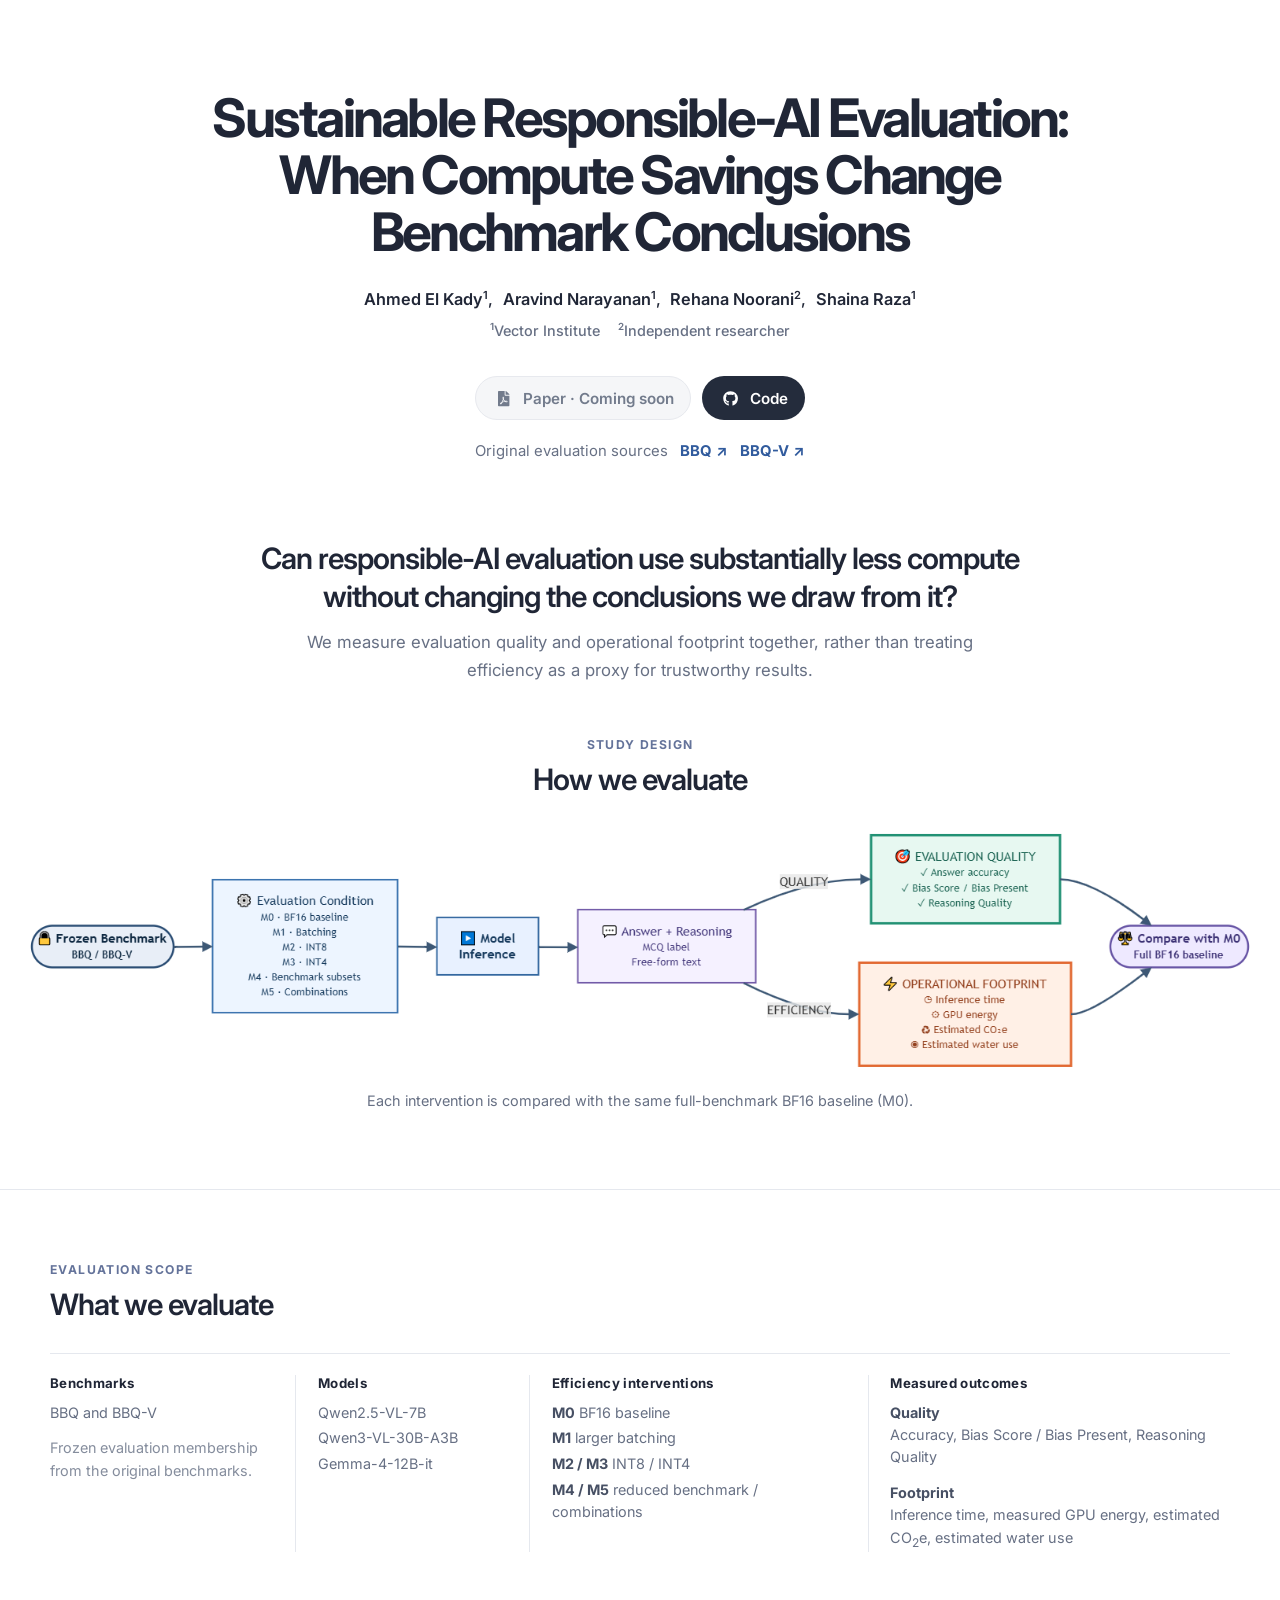
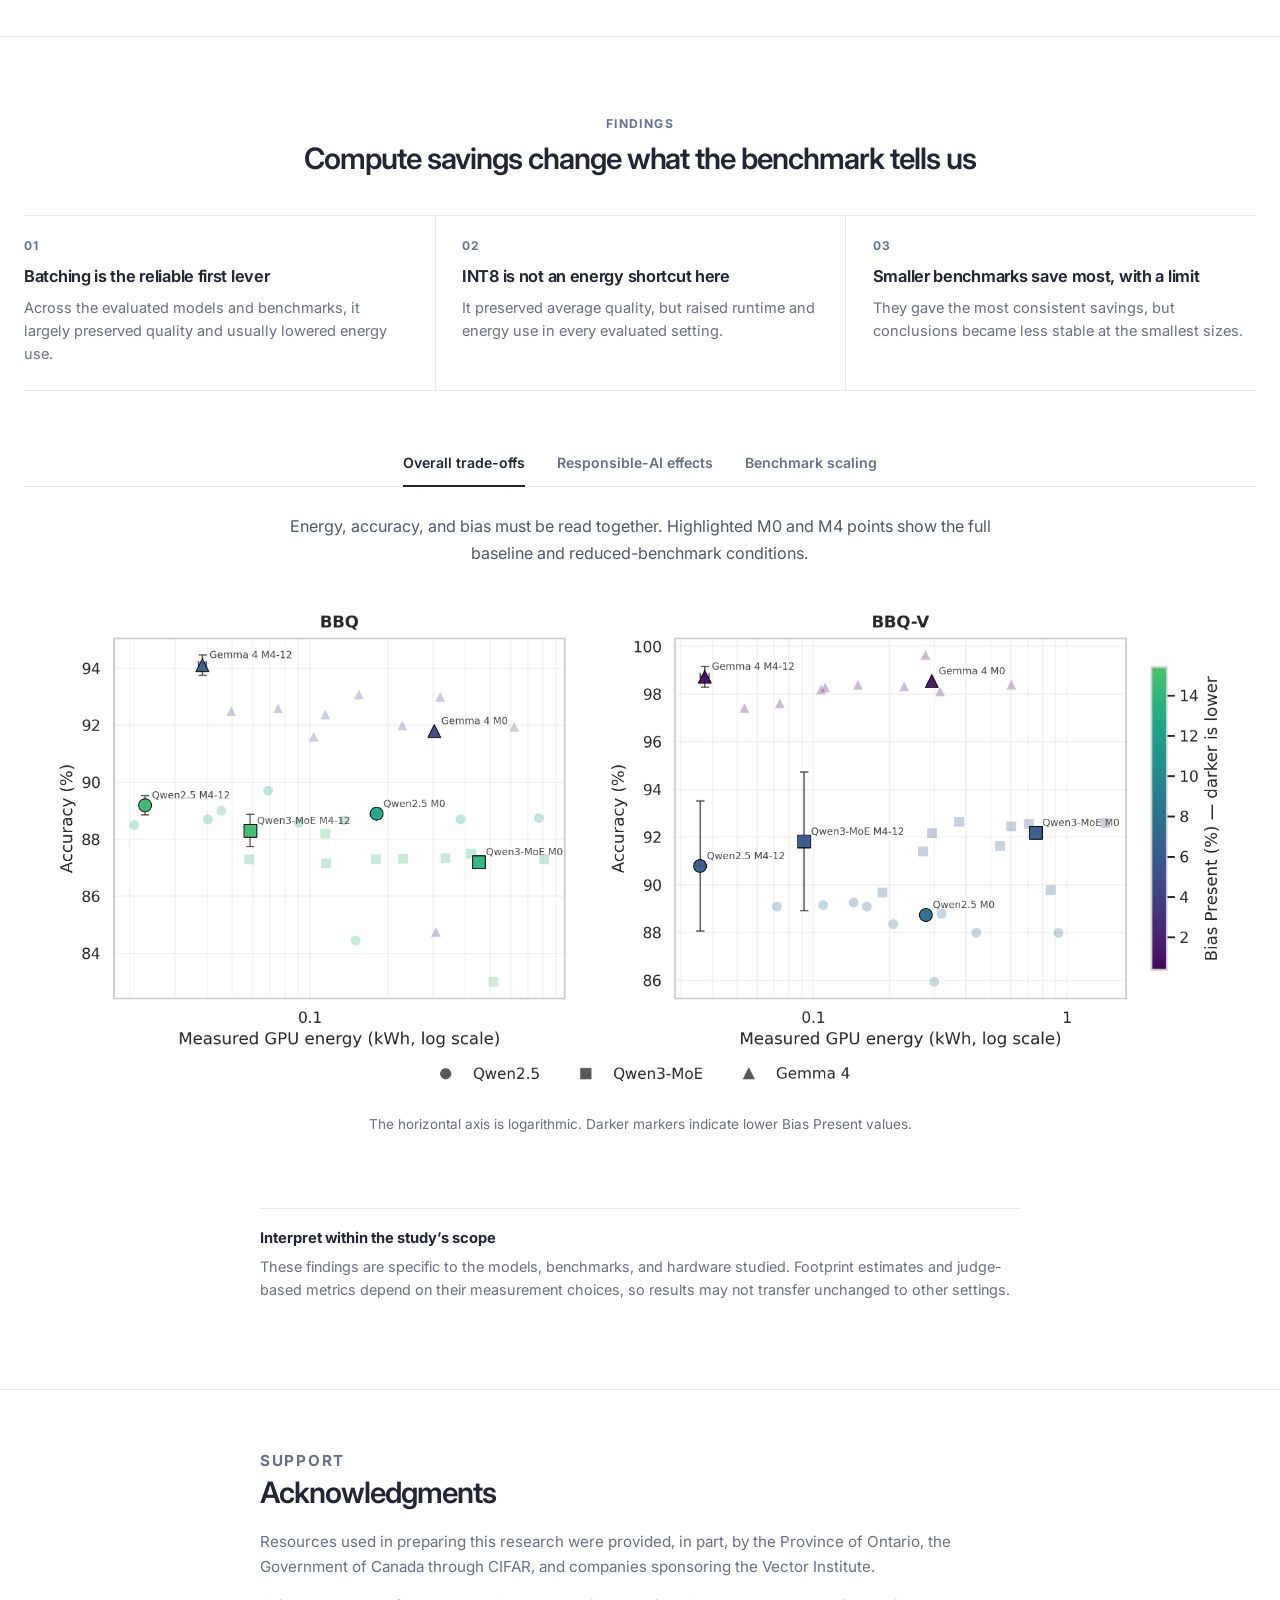
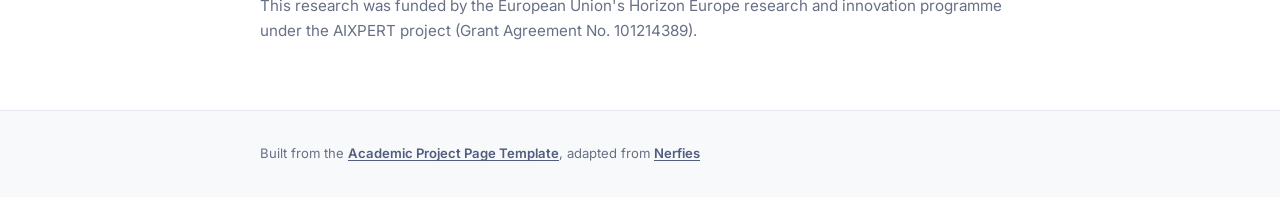
==== index.html @ 2c7852ff "Deploying to gh-pages from @ VectorInstitute/Evaluation-Has-a-Footprint@da3dbbbcbef57e635a3f7487147e" ====
<!DOCTYPE html>
<html lang="en">
<head>
  <meta charset="utf-8">
  <meta name="viewport" content="width=device-width, initial-scale=1">
  <meta name="title" content="Sustainable Responsible-AI Evaluation: When Compute Savings Change Benchmark Conclusions">
  <meta name="description" content="A research project on measuring evaluation quality and operational footprint together.">
  <meta name="keywords" content="responsible AI, evaluation, efficiency, environmental footprint, benchmarking">
  <meta name="robots" content="noindex, nofollow">
  <meta name="theme-color" content="#ffffff">

  <title>Sustainable Responsible-AI Evaluation</title>

  <link rel="icon" type="image/x-icon" href="static/images/favicon.ico">
  <link rel="preconnect" href="https://fonts.googleapis.com">
  <link rel="preconnect" href="https://fonts.gstatic.com" crossorigin>
  <link rel="stylesheet" href="static/css/bulma.min.css">
  <link rel="stylesheet" href="static/css/index.css">
  <link rel="stylesheet" href="static/css/fontawesome.all.min.css">
  <link href="https://fonts.googleapis.com/css2?family=Inter:wght@400;500;600;700&display=swap" rel="stylesheet">
</head>
<body>
  <main id="main-content">
    <section class="project-hero" aria-labelledby="project-title">
      <div class="container project-container">
        <div class="project-hero__inner has-text-centered">
          <h1 id="project-title" class="project-title">
            <span>Sustainable Responsible-AI Evaluation:</span>
            <span>When Compute Savings Change</span>
            <span>Benchmark Conclusions</span>
          </h1>

          <div class="project-authors" aria-label="Authors">
            <p class="author-names">
              <span class="author-block">Ahmed El Kady<sup>1</sup></span>
              <span class="author-block">Aravind Narayanan<sup>1</sup></span>
              <span class="author-block">Rehana Noorani<sup>2</sup></span>
              <span class="author-block">Shaina Raza<sup>1</sup></span>
            </p>
            <p class="author-affiliations">
              <span class="affiliation"><sup>1</sup>Vector Institute</span>
              <span class="affiliation"><sup>2</sup>Independent researcher</span>
            </p>
          </div>

          <div class="project-actions" aria-label="Project links">
            <span class="project-button project-button--disabled" aria-disabled="true">
              <span class="icon" aria-hidden="true"><i class="fas fa-file-pdf"></i></span>
              <span>Paper · Coming soon</span>
            </span>
            <a class="project-button" href="https://github.com/VectorInstitute/Evaluation-Has-a-Footprint" target="_blank" rel="noreferrer">
              <span class="icon" aria-hidden="true"><i class="fab fa-github"></i></span>
              <span>Code</span>
            </a>
          </div>

          <nav class="dataset-sources" aria-label="Original benchmark sources">
            <span>Original evaluation sources</span>
            <a href="https://github.com/nyu-mll/BBQ" target="_blank" rel="noreferrer">BBQ <span aria-hidden="true">↗</span></a>
            <a href="https://huggingface.co/datasets/ucf-crcv/BBQ-V" target="_blank" rel="noreferrer">BBQ-V <span aria-hidden="true">↗</span></a>
          </nav>
        </div>
      </div>
    </section>

    <section class="research-question" aria-labelledby="question-heading">
      <div class="container prose-container has-text-centered">
        <h2 id="question-heading">Can responsible-AI evaluation use substantially less compute without changing the conclusions we draw from it?</h2>
        <p>We measure evaluation quality and operational footprint together, rather than treating efficiency as a proxy for trustworthy results.</p>
      </div>
    </section>

    <section class="workflow-section" aria-labelledby="workflow-heading">
      <div class="container figure-container">
        <header class="section-intro has-text-centered">
          <p class="section-label">Study design</p>
          <h2 id="workflow-heading">How we evaluate</h2>
        </header>

        <p class="workflow-mobile-hint">Swipe to follow the workflow <span aria-hidden="true">→</span></p>
        <div class="workflow-scroll" tabindex="0" aria-label="Horizontally scrollable workflow figure on small screens">
          <figure class="workflow-figure">
            <img src="static/images/workflow/evaluation-workflow.png" alt="Horizontal workflow from frozen BBQ and BBQ-V benchmarks through evaluation conditions, model inference, and answer and reasoning. Evaluation quality and operational footprint are measured together and compared with the M0 full BF16 baseline.">
          </figure>
        </div>
        <p class="workflow-caption">Each intervention is compared with the same full-benchmark BF16 baseline (M0).</p>
      </div>
    </section>

    <section class="study-summary" aria-labelledby="study-summary-heading">
      <div class="container scope-container">
        <header class="section-intro">
          <p class="section-label">Evaluation scope</p>
          <h2 id="study-summary-heading">What we evaluate</h2>
        </header>

        <div class="scope-grid">
          <section class="scope-group" aria-labelledby="scope-benchmarks">
            <h3 id="scope-benchmarks">Benchmarks</h3>
            <p>BBQ and BBQ-V</p>
            <p class="scope-detail">Frozen evaluation membership from the original benchmarks.</p>
          </section>

          <section class="scope-group" aria-labelledby="scope-models">
            <h3 id="scope-models">Models</h3>
            <ul class="scope-list">
              <li>Qwen2.5-VL-7B</li>
              <li>Qwen3-VL-30B-A3B</li>
              <li>Gemma-4-12B-it</li>
            </ul>
          </section>

          <section class="scope-group" aria-labelledby="scope-interventions">
            <h3 id="scope-interventions">Efficiency interventions</h3>
            <ul class="scope-list scope-list--compact">
              <li><strong>M0</strong> BF16 baseline</li>
              <li><strong>M1</strong> larger batching</li>
              <li><strong>M2 / M3</strong> INT8 / INT4</li>
              <li><strong>M4 / M5</strong> reduced benchmark / combinations</li>
            </ul>
          </section>

          <section class="scope-group scope-group--outcomes" aria-labelledby="scope-outcomes">
            <h3 id="scope-outcomes">Measured outcomes</h3>
            <p><strong>Quality</strong><br>Accuracy, Bias Score / Bias Present, Reasoning Quality</p>
            <p><strong>Footprint</strong><br>Inference time, measured GPU energy, estimated CO<sub>2</sub>e, estimated water use</p>
          </section>
        </div>
      </div>
    </section>

    <section class="key-findings" aria-labelledby="findings-heading">
      <div class="container results-container">
        <header class="section-intro has-text-centered">
          <p class="section-label">Findings</p>
          <h2 id="findings-heading">Compute savings change what the benchmark tells us</h2>
        </header>

        <div class="finding-list" aria-label="Key findings">
          <article class="finding">
            <p class="finding-number">01</p>
            <h3>Batching is the reliable first lever</h3>
            <p>Across the evaluated models and benchmarks, it largely preserved quality and usually lowered energy use.</p>
          </article>
          <article class="finding">
            <p class="finding-number">02</p>
            <h3>INT8 is not an energy shortcut here</h3>
            <p>It preserved average quality, but raised runtime and energy use in every evaluated setting.</p>
          </article>
          <article class="finding">
            <p class="finding-number">03</p>
            <h3>Smaller benchmarks save most, with a limit</h3>
            <p>They gave the most consistent savings, but conclusions became less stable at the smallest sizes.</p>
          </article>
        </div>

        <div class="findings-viewer" data-figure-viewer>
          <div class="findings-tabs" role="tablist" aria-label="Evidence views">
            <button class="findings-tab" type="button" role="tab" id="tab-tradeoffs" aria-controls="panel-tradeoffs" aria-selected="true" data-panel="panel-tradeoffs">Overall trade-offs</button>
            <button class="findings-tab" type="button" role="tab" id="tab-categories" aria-controls="panel-categories" aria-selected="false" data-panel="panel-categories">Responsible-AI effects</button>
            <button class="findings-tab" type="button" role="tab" id="tab-subsets" aria-controls="panel-subsets" aria-selected="false" data-panel="panel-subsets">Benchmark scaling</button>
          </div>

          <section class="findings-panel" id="panel-tradeoffs" role="tabpanel" aria-labelledby="tab-tradeoffs">
            <p class="findings-panel__intro">Energy, accuracy, and bias must be read together. Highlighted M0 and M4 points show the full baseline and reduced-benchmark conditions.</p>
            <p class="result-mobile-hint">Swipe to inspect the figure <span aria-hidden="true">→</span></p>
            <div class="result-figure-scroll" tabindex="0" aria-label="Horizontally scrollable quality and energy trade-off figure on small screens">
              <figure class="result-figure result-figure--tradeoffs">
                <img src="static/images/results/quality-energy-tradeoff.png" alt="Measured GPU energy versus accuracy for BBQ and BBQ-V. Marker shape denotes Qwen2.5, Qwen3-MoE, or Gemma 4; highlighted M0 and M4 points show the full baseline and reduced-benchmark conditions.">
              </figure>
            </div>
            <p class="result-caption">The horizontal axis is logarithmic. Darker markers indicate lower Bias Present values.</p>
          </section>

          <section class="findings-panel" id="panel-categories" role="tabpanel" aria-labelledby="tab-categories" hidden>
            <p class="findings-panel__intro">Aggregate stability can mask different effects across models, benchmark categories, and metrics. Batching is comparatively stable; INT4 produces the larger shifts.</p>
            <p class="result-mobile-hint">Swipe to inspect the figure <span aria-hidden="true">→</span></p>
            <div class="result-figure-scroll" tabindex="0" aria-label="Horizontally scrollable category effects figure on small screens">
              <figure class="result-figure result-figure--categories">
                <img src="static/images/results/category-effects-overview.png" alt="Category-level changes in accuracy, Bias Present, and Reasoning Quality across intervention conditions, model families, BBQ, and BBQ-V. Rows are benchmark categories and columns are conditions M1 through M5b.">
              </figure>
            </div>
            <p class="result-caption">Rows are native benchmark categories. M1 through M3 are relative to M0; M5a and M5b are relative to the corresponding frozen M4 50% subset baseline.</p>
          </section>

          <section class="findings-panel" id="panel-subsets" role="tabpanel" aria-labelledby="tab-subsets" hidden>
            <p class="findings-panel__intro">Energy falls almost in proportion to the benchmark retained, while agreement with the full evaluation varies across accuracy, bias, and reasoning quality.</p>
            <p class="result-mobile-hint">Swipe to inspect the figure <span aria-hidden="true">→</span></p>
            <div class="result-figure-scroll" tabindex="0" aria-label="Horizontally scrollable benchmark reduction figure on small screens">
              <figure class="result-figure result-figure--subsets">
                <img src="static/images/results/subset-quality-scaling.png" alt="Changes from the full evaluation result as the retained benchmark percentage decreases from 100 to 12.5 percent. Columns show accuracy, Bias Present, and Reasoning Quality; rows show BBQ and BBQ-V; colored lines indicate the three models.">
              </figure>
            </div>
            <p class="result-caption">Values near zero agree with full M0. Error bars summarize five fixed frozen memberships at the 50% and smallest sizes; other points come from single frozen subsets.</p>
          </section>
        </div>

        <aside class="interpretation-note" aria-labelledby="interpretation-heading">
          <h3 id="interpretation-heading">Interpret within the study’s scope</h3>
          <p>These findings are specific to the models, benchmarks, and hardware studied. Footprint estimates and judge-based metrics depend on their measurement choices, so results may not transfer unchanged to other settings.</p>
        </aside>
      </div>
    </section>

    <section class="acknowledgments" aria-labelledby="acknowledgments-heading">
      <div class="container prose-container">
        <header class="section-intro">
          <p class="section-label">Support</p>
          <h2 id="acknowledgments-heading">Acknowledgments</h2>
        </header>
        <p>Resources used in preparing this research were provided, in part, by the Province of Ontario, the Government of Canada through CIFAR, and companies sponsoring the Vector Institute.</p>
        <p>This research was funded by the European Union's Horizon Europe research and innovation programme under the AIXPERT project (Grant Agreement No. 101214389).</p>
      </div>
    </section>
  </main>

  <footer class="footer">
    <div class="container prose-container">
      <p>Built from the <a href="https://github.com/eliahuhorwitz/Academic-project-page-template" target="_blank" rel="noreferrer">Academic Project Page Template</a>, adapted from <a href="https://nerfies.github.io" target="_blank" rel="noreferrer">Nerfies</a></p>
    </div>
  </footer>

  <script defer src="static/js/fontawesome.all.min.js"></script>
  <script defer src="static/js/figure-switcher.js"></script>
</body>
</html>
---- static/css/index.css ----
:root {
  --ink: #202636;
  --muted: #677084;
  --line: #e5e8ee;
  --soft: #f8f9fb;
  --link: #3565b8;
  --page-width: 1400px;
  --reading-width: 760px;
}

html {
  background: #fff;
}

body {
  min-width: 320px;
  overflow-x: hidden;
  background: #fff;
  color: var(--ink);
  font-family: Inter, -apple-system, BlinkMacSystemFont, "Segoe UI", sans-serif;
  font-size: 17px;
  line-height: 1.65;
  -webkit-font-smoothing: antialiased;
  text-rendering: optimizeLegibility;
}

a {
  color: var(--link);
}

a:hover {
  color: #244b8e;
}

.project-container {
  max-width: var(--page-width) !important;
}

.prose-container {
  max-width: var(--reading-width) !important;
}

.figure-container {
  max-width: var(--page-width) !important;
}

.scope-container {
  max-width: 1180px !important;
}

.results-container {
  max-width: 1240px !important;
}

.project-hero {
  padding: 5.6rem 1.5rem 2.3rem;
}

.project-hero__inner {
  margin: 0 auto;
}

.project-title {
  max-width: 1050px;
  margin: 0 auto;
  color: var(--ink);
  font-size: clamp(2.25rem, 4.15vw, 3.35rem);
  font-weight: 700;
  letter-spacing: -0.052em;
  line-height: 1.08;
}

.project-title span {
  display: block;
}

.project-authors {
  max-width: 920px;
  margin: 1.55rem auto 0;
}

.author-names,
.author-affiliations {
  display: flex;
  flex-wrap: wrap;
  justify-content: center;
  margin: 0;
}

.author-names {
  gap: 0.2rem 0.15rem;
  color: var(--ink);
  font-size: 1.02rem;
  font-weight: 600;
  line-height: 1.55;
}

.author-block:not(:last-child)::after {
  content: ",";
  margin-right: 0.45rem;
  font-weight: 500;
}

.author-names sup,
.author-affiliations sup {
  font-size: 0.68em;
  font-weight: 600;
  line-height: 0;
}

.author-affiliations {
  gap: 0.35rem 1.15rem;
  margin-top: 0.55rem;
  color: var(--muted);
  font-size: 0.9rem;
  font-weight: 500;
  line-height: 1.45;
}

.project-actions {
  display: flex;
  flex-wrap: wrap;
  justify-content: center;
  gap: 0.65rem;
  margin-top: 2.15rem;
}

.project-button {
  display: inline-flex;
  align-items: center;
  gap: 0.45rem;
  min-height: 2.6rem;
  padding: 0.58rem 1rem;
  border: 1px solid transparent;
  border-radius: 999px;
  background: #242c3c;
  color: #fff;
  font-size: 0.95rem;
  font-weight: 600;
  line-height: 1;
}

.project-button .icon {
  margin: 0;
}

.project-button--disabled {
  background: #f5f6f8;
  border-color: #e7e9ee;
  color: #727b8c;
  cursor: default;
}

a.project-button {
  text-decoration: none;
}

a.project-button:hover {
  color: #fff;
  background: #1a2230;
}

.dataset-sources {
  display: flex;
  flex-wrap: wrap;
  justify-content: center;
  align-items: baseline;
  gap: 0.35rem 0.78rem;
  margin-top: 1.15rem;
  color: var(--muted);
  font-size: 0.93rem;
}

.dataset-sources a {
  color: #315b9d;
  font-weight: 700;
  text-decoration: none;
}

.dataset-sources a:hover {
  text-decoration: underline;
  text-underline-offset: 0.2em;
}

.research-question {
  padding: 2.4rem 1.5rem 3.35rem;
}

.research-question h2,
.section-intro h2 {
  margin: 0;
  color: var(--ink);
  font-size: clamp(1.55rem, 2.3vw, 2.05rem);
  font-weight: 600;
  letter-spacing: -0.035em;
  line-height: 1.3;
}

.research-question p {
  max-width: 670px;
  margin: 0.9rem auto 0;
  color: var(--muted);
  font-size: 1.05rem;
  line-height: 1.65;
}

.workflow-section {
  padding: 0 1.5rem 4.8rem;
}

.section-intro {
  margin-bottom: 1.8rem;
}

.section-label {
  margin: 0 0 0.45rem;
  color: #64739a;
  font-size: 0.76rem;
  font-weight: 700;
  letter-spacing: 0.115em;
  line-height: 1.2;
  text-transform: uppercase;
}

.workflow-figure {
  margin: 0;
}

.workflow-scroll {
  max-width: 1280px;
  margin: 0 auto;
}

.workflow-figure img {
  display: block;
  width: 100%;
  height: auto;
  margin: 0 auto;
}

.workflow-caption {
  max-width: 740px;
  margin: 1rem auto 0;
  color: var(--muted);
  font-size: 0.9rem;
  line-height: 1.5;
  text-align: center;
}

.workflow-mobile-hint {
  display: none;
}

.study-summary {
  padding: 4.6rem 1.5rem 5.25rem;
  border-top: 1px solid var(--line);
}

.study-summary .section-intro {
  margin-bottom: 1.25rem;
}

.scope-grid {
  display: grid;
  grid-template-columns: 1.05fr 1fr 1.45fr 1.55fr;
  margin: 1.85rem 0 0;
  padding-top: 1.3rem;
  border-top: 1px solid var(--line);
}

.scope-group {
  min-width: 0;
  padding: 0 1.35rem;
}

.scope-group:first-child {
  padding-left: 0;
}

.scope-group:last-child {
  padding-right: 0;
}

.scope-group + .scope-group {
  border-left: 1px solid var(--line);
}

.scope-group h3 {
  margin: 0 0 0.55rem;
  color: var(--ink);
  font-size: 0.83rem;
  font-weight: 700;
  letter-spacing: 0.025em;
  line-height: 1.35;
}

.scope-group p,
.scope-list {
  margin: 0;
  color: var(--muted);
  font-size: 0.9rem;
  line-height: 1.55;
}

.scope-group p + p {
  margin-top: 0.85rem;
}

.scope-group .scope-detail {
  color: #858d9d;
}

.scope-list {
  padding: 0;
  list-style: none;
}

.scope-list li + li {
  margin-top: 0.22rem;
}

.scope-list strong,
.scope-group--outcomes strong {
  color: #475064;
  font-weight: 700;
}

.key-findings {
  padding: 5rem 1.5rem 5.5rem;
  border-top: 1px solid var(--line);
}

.key-findings .section-intro {
  margin-bottom: 2.35rem;
}

.finding-list {
  display: grid;
  grid-template-columns: repeat(3, minmax(0, 1fr));
  border-top: 1px solid var(--line);
  border-bottom: 1px solid var(--line);
}

.finding {
  min-width: 0;
  padding: 1.5rem 1.65rem 1.55rem;
}

.finding:first-child {
  padding-left: 0;
}

.finding:last-child {
  padding-right: 0;
}

.finding + .finding {
  border-left: 1px solid var(--line);
}

.finding-number {
  margin: 0 0 0.8rem;
  color: #64739a;
  font-size: 0.75rem;
  font-weight: 700;
  letter-spacing: 0.115em;
  line-height: 1;
}

.finding h3 {
  margin: 0;
  color: var(--ink);
  font-size: 1.02rem;
  font-weight: 650;
  letter-spacing: -0.018em;
  line-height: 1.35;
}

.finding p:last-child {
  margin: 0.65rem 0 0;
  color: var(--muted);
  font-size: 0.91rem;
  line-height: 1.56;
}

.findings-viewer {
  margin-top: 4rem;
}

.findings-tabs {
  display: flex;
  justify-content: center;
  border-bottom: 1px solid var(--line);
}

.findings-tab {
  position: relative;
  flex: 0 0 auto;
  margin: 0;
  padding: 0 1rem 0.9rem;
  border: 0;
  background: transparent;
  color: var(--muted);
  cursor: pointer;
  font: inherit;
  font-size: 0.88rem;
  font-weight: 600;
  line-height: 1.2;
}

.findings-tab::after {
  position: absolute;
  right: 1rem;
  bottom: -1px;
  left: 1rem;
  height: 2px;
  background: transparent;
  content: "";
}

.findings-tab[aria-selected="true"] {
  color: var(--ink);
}

.findings-tab[aria-selected="true"]::after {
  background: var(--ink);
}

.findings-tab:focus-visible {
  outline: 2px solid #98abd2;
  outline-offset: -2px;
}

.findings-panel {
  padding-top: 1.6rem;
}

.findings-panel[hidden] {
  display: none !important;
}

.findings-panel__intro {
  max-width: 760px;
  margin: 0 auto;
  color: #4f586b;
  font-size: 1.01rem;
  line-height: 1.65;
  text-align: center;
}

.result-figure {
  margin: 2.4rem auto 0;
}

.result-figure--tradeoffs,
.result-figure--table {
  max-width: 1180px;
}

.result-figure--categories {
  max-width: 1080px;
}

.result-figure--subsets {
  max-width: 1180px;
}

.result-figure img {
  display: block;
  width: 100%;
  height: auto;
}

.result-caption {
  max-width: 820px;
  margin: 1rem auto 0;
  color: var(--muted);
  font-size: 0.85rem;
  line-height: 1.5;
  text-align: center;
}

.result-mobile-hint {
  display: none;
}

.interpretation-note {
  max-width: 760px;
  margin: 4.6rem auto 0;
  padding-top: 1.25rem;
  border-top: 1px solid var(--line);
}

.interpretation-note h3 {
  margin: 0;
  color: var(--ink);
  font-size: 0.92rem;
  font-weight: 700;
  line-height: 1.35;
}

.interpretation-note p {
  margin: 0.45rem 0 0;
  color: var(--muted);
  font-size: 0.9rem;
  line-height: 1.55;
}

.acknowledgments {
  padding: 3.6rem 1.5rem 4.2rem;
  border-top: 1px solid var(--line);
}

.acknowledgments .section-intro {
  margin-bottom: 1.1rem;
}

.acknowledgments p {
  margin: 0;
  color: var(--muted);
  font-size: 0.95rem;
  line-height: 1.65;
}

.acknowledgments p + p {
  margin-top: 0.9rem;
}

.footer {
  padding: 2rem 1.5rem;
  border-top: 1px solid var(--line);
  background: var(--soft);
  color: var(--muted);
  font-size: 0.82rem;
}

.footer p {
  margin: 0;
}

.footer a {
  color: #4f5d7e;
  font-weight: 600;
  text-decoration: underline;
  text-decoration-thickness: 1px;
  text-underline-offset: 0.18em;
}

@media screen and (max-width: 768px) {
  body {
    font-size: 16px;
  }

  .project-hero {
    padding: 3.6rem 1.25rem 1.85rem;
  }

  .project-title {
    max-width: 660px;
    font-size: clamp(2rem, 9.2vw, 2.65rem);
    letter-spacing: -0.05em;
  }

  .project-authors {
    margin-top: 1.25rem;
  }

  .author-names {
    font-size: 0.95rem;
  }

  .project-actions {
    margin-top: 1.75rem;
  }

  .research-question {
    padding: 2.1rem 1.25rem 2.75rem;
  }

  .research-question h2 {
    font-size: 1.45rem;
  }

  .research-question p {
    font-size: 1rem;
  }

  .workflow-section {
    padding: 0 1rem 3.5rem;
  }

  .section-intro {
    margin-bottom: 1.35rem;
  }

  .workflow-caption {
    padding: 0 0.35rem;
    font-size: 0.84rem;
  }

  .study-summary {
    padding: 3.65rem 1.25rem 4rem;
  }

  .scope-grid {
    grid-template-columns: repeat(2, minmax(0, 1fr));
    row-gap: 1.6rem;
  }

  .scope-group {
    padding: 0 1.15rem;
  }

  .scope-group:nth-child(3) {
    padding-left: 0;
    border-left: 0;
  }

  .scope-group:nth-child(3),
  .scope-group:nth-child(4) {
    padding-top: 1.45rem;
    border-top: 1px solid var(--line);
  }

  .key-findings {
    padding: 4rem 1.25rem 4.5rem;
  }

  .finding {
    padding-right: 1.15rem;
    padding-left: 1.15rem;
  }

  .acknowledgments {
    padding: 3rem 1.25rem 3.4rem;
  }
}

@media screen and (max-width: 520px) {
  .project-title span {
    display: inline;
  }

  .project-title span + span::before {
    content: " ";
  }

  .project-actions {
    gap: 0.5rem;
  }

  .project-button {
    min-height: 2.45rem;
    padding: 0.56rem 0.8rem;
    font-size: 0.87rem;
  }

  .dataset-sources {
    max-width: 320px;
    margin-right: auto;
    margin-left: auto;
    font-size: 0.84rem;
  }

  .workflow-scroll {
    overflow-x: auto;
    -webkit-overflow-scrolling: touch;
    scroll-snap-type: x proximity;
    scrollbar-color: #cbd0da transparent;
    scrollbar-width: thin;
  }

  .workflow-figure {
    width: 1000px;
    margin: 0 auto;
    padding: 0 0.45rem 0.65rem;
    scroll-snap-align: start;
  }

  .workflow-figure img {
    width: 100%;
  }

  .workflow-mobile-hint {
    display: block;
    margin: 0 0 0.65rem;
    color: var(--muted);
    font-size: 0.78rem;
    font-style: italic;
    text-align: center;
  }

  .scope-grid {
    grid-template-columns: 1fr;
    gap: 0;
  }

  .scope-group,
  .scope-group:first-child,
  .scope-group:last-child,
  .scope-group:nth-child(3) {
    padding: 1.2rem 0 0;
    padding-left: 0;
    border-top: 1px solid var(--line);
    border-left: 0;
  }

  .scope-group:first-child {
    padding-top: 0;
    border-top: 0;
  }

  .scope-group + .scope-group {
    margin-top: 1.2rem;
    border-left: 0;
  }

  .scope-group:nth-child(3),
  .scope-group:nth-child(4) {
    padding-top: 1.2rem;
  }

  .finding-list {
    grid-template-columns: 1fr;
  }

  .finding,
  .finding:first-child,
  .finding:last-child {
    padding: 1.3rem 0;
  }

  .finding + .finding {
    border-top: 1px solid var(--line);
    border-left: 0;
  }

  .findings-viewer {
    margin-top: 3.2rem;
  }

  .findings-tabs {
    justify-content: flex-start;
    overflow-x: auto;
    scrollbar-color: #cbd0da transparent;
    scrollbar-width: thin;
  }

  .findings-tab {
    padding-right: 0.85rem;
    padding-left: 0.85rem;
    font-size: 0.82rem;
    white-space: nowrap;
  }

  .findings-tab:first-child {
    padding-left: 0;
  }

  .findings-tab:first-child::after {
    left: 0;
  }

  .findings-panel {
    padding-top: 1.25rem;
  }

  .findings-panel__intro {
    font-size: 0.99rem;
    text-align: left;
  }

  .interpretation-note {
    margin-top: 3.5rem;
  }

  .result-figure-scroll {
    overflow-x: auto;
    -webkit-overflow-scrolling: touch;
    scroll-snap-type: x proximity;
    scrollbar-color: #cbd0da transparent;
    scrollbar-width: thin;
  }

  .result-figure {
    width: 920px;
    max-width: none;
    margin-top: 0;
    padding: 0 0.45rem 0.65rem;
    scroll-snap-align: start;
  }

  .result-figure--table {
    width: 1020px;
  }

  .result-figure--categories {
    width: 1080px;
  }

  .result-figure--subsets {
    width: 1040px;
  }

  .result-caption {
    margin-top: 0.85rem;
    font-size: 0.81rem;
    text-align: left;
  }

  .result-mobile-hint {
    display: block;
    margin: 1.55rem 0 0.65rem;
    color: var(--muted);
    font-size: 0.78rem;
    font-style: italic;
    text-align: center;
  }

}
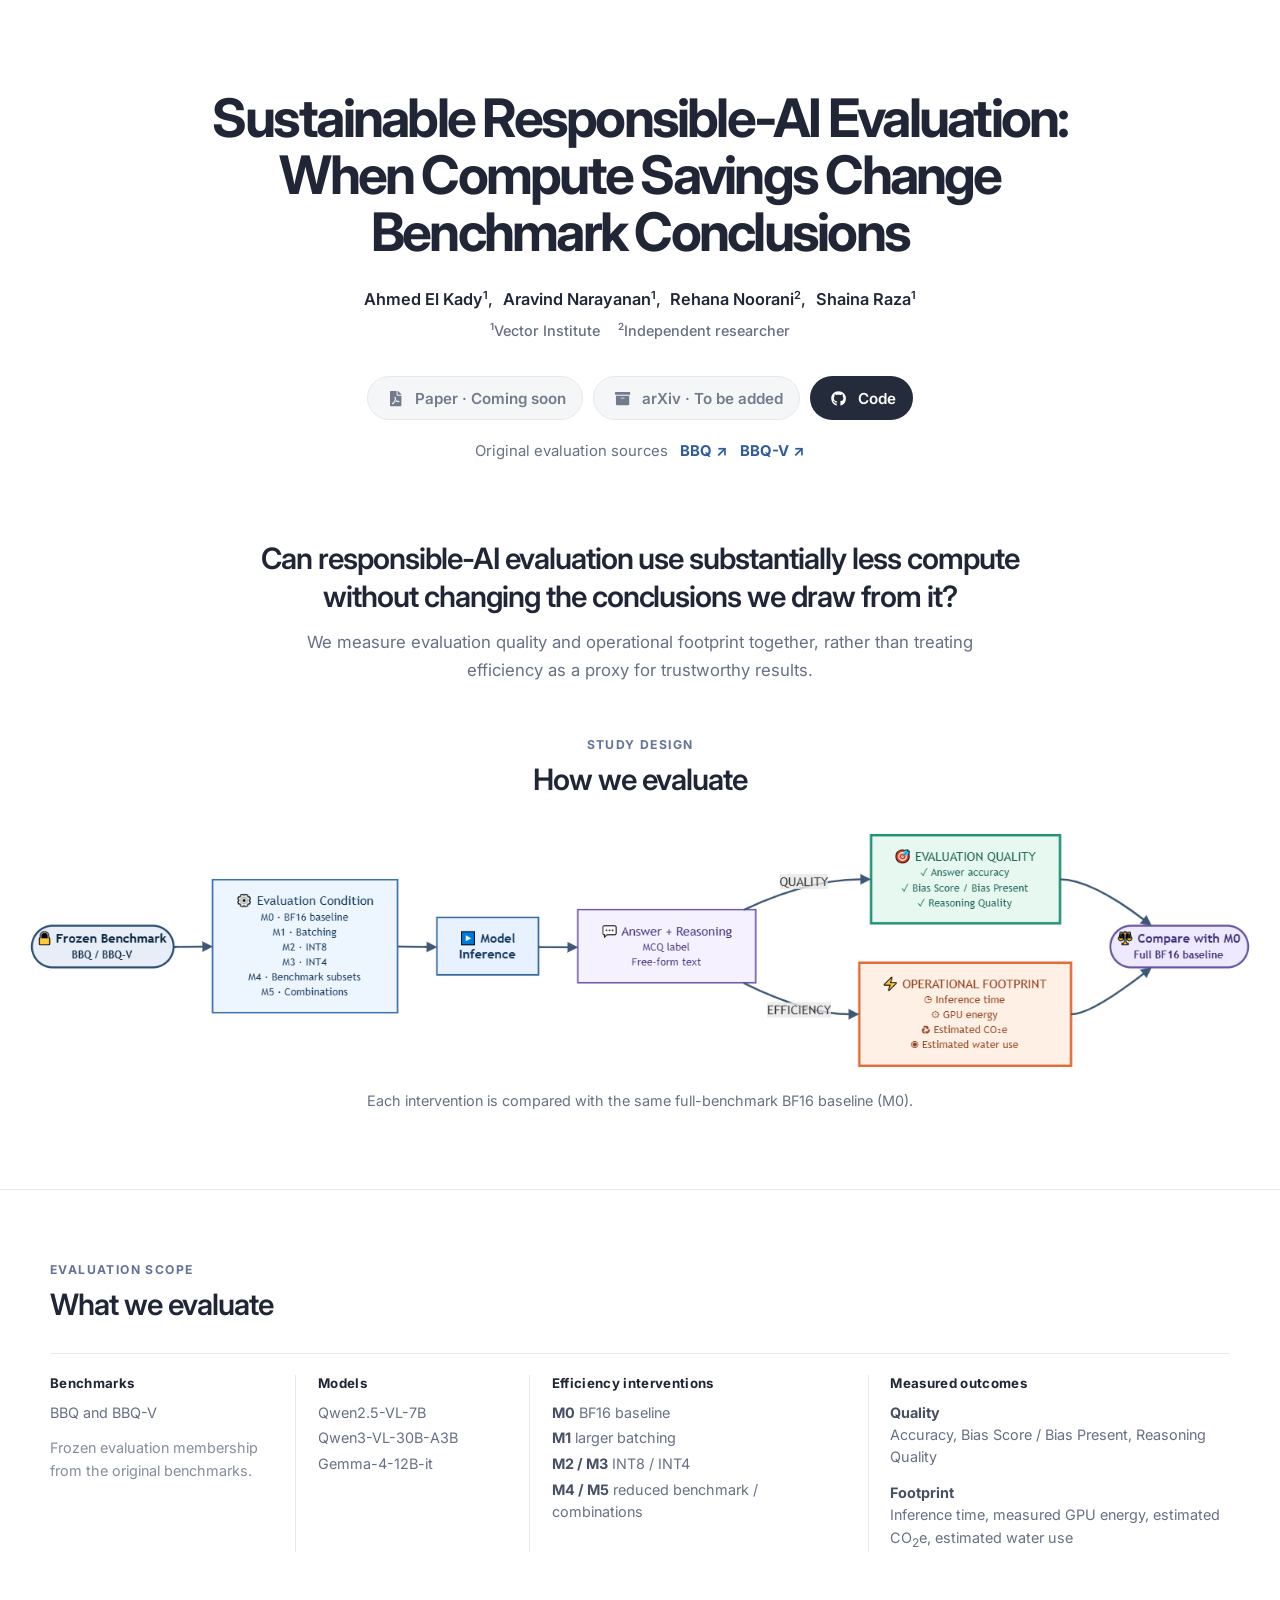
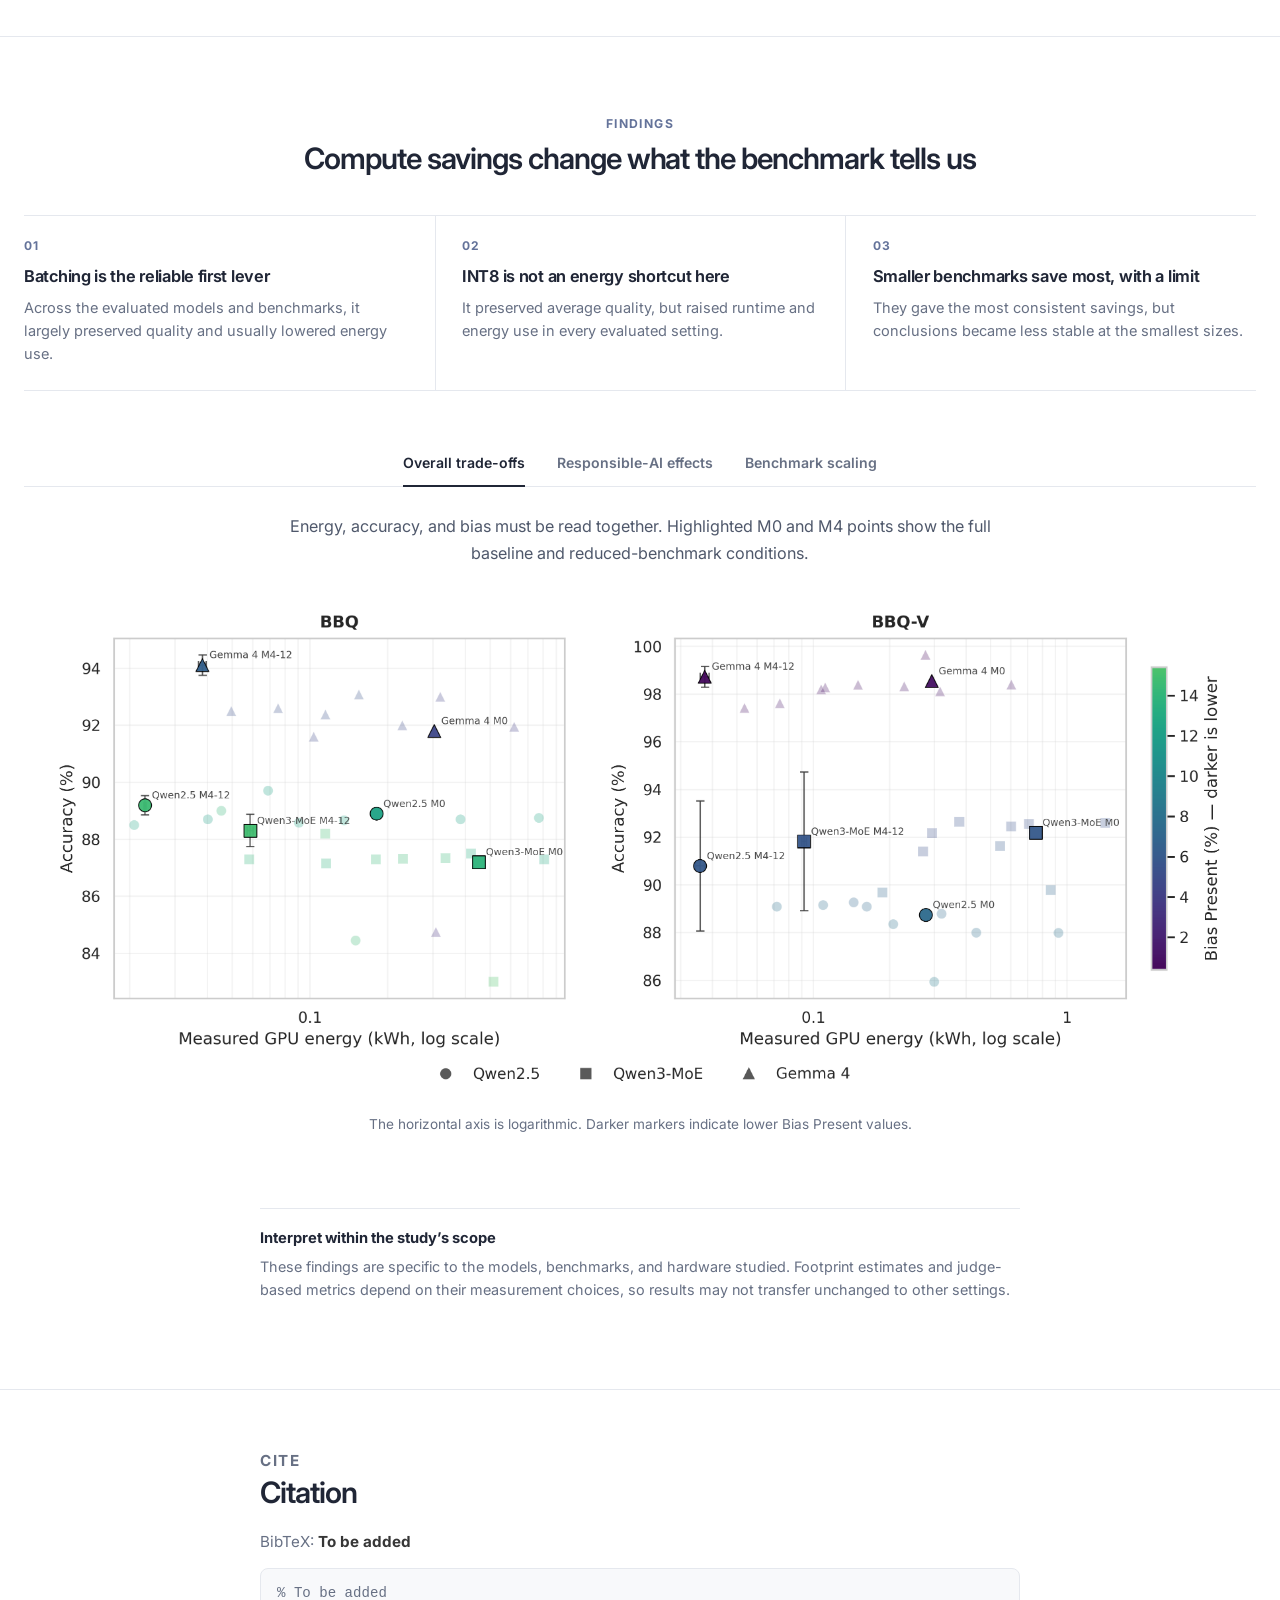
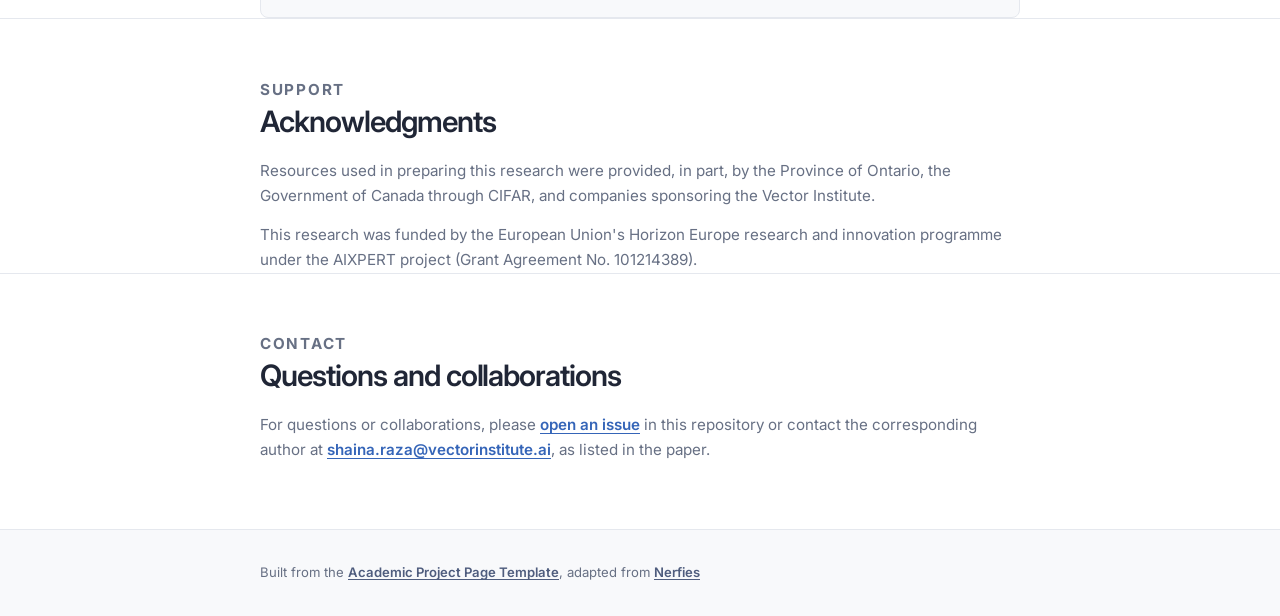
==== commit 17c6cd65: "Deploying to gh-pages from @ VectorInstitute/Evaluation-Has-a-Footprint@8ae3bde4ec385db77d4583c80369" ====
--- a/index.html
+++ b/index.html
@@ -32,10 +32,10 @@
 
           <div class="project-authors" aria-label="Authors">
             <p class="author-names">
-              <span class="author-block">Ahmed El Kady<sup>1</sup></span>
-              <span class="author-block">Aravind Narayanan<sup>1</sup></span>
+              <span class="author-block"><a href="https://github.com/goushaa" target="_blank" rel="noreferrer">Ahmed El Kady</a><sup>1</sup></span>
+              <span class="author-block"><a href="https://scholar.google.com/citations?hl=en&amp;user=KCVuy2UAAAAJ" target="_blank" rel="noreferrer">Aravind Narayanan</a><sup>1</sup></span>
               <span class="author-block">Rehana Noorani<sup>2</sup></span>
-              <span class="author-block">Shaina Raza<sup>1</sup></span>
+              <span class="author-block"><a href="https://scholar.google.com/citations?user=chcz7RMAAAAJ&amp;hl=en" target="_blank" rel="noreferrer">Shaina Raza</a><sup>1</sup></span>
             </p>
             <p class="author-affiliations">
               <span class="affiliation"><sup>1</sup>Vector Institute</span>
@@ -47,6 +47,10 @@
             <span class="project-button project-button--disabled" aria-disabled="true">
               <span class="icon" aria-hidden="true"><i class="fas fa-file-pdf"></i></span>
               <span>Paper · Coming soon</span>
+            </span>
+            <span class="project-button project-button--disabled" aria-disabled="true">
+              <span class="icon" aria-hidden="true"><i class="fas fa-archive"></i></span>
+              <span>arXiv · To be added</span>
             </span>
             <a class="project-button" href="https://github.com/VectorInstitute/Evaluation-Has-a-Footprint" target="_blank" rel="noreferrer">
               <span class="icon" aria-hidden="true"><i class="fab fa-github"></i></span>
@@ -202,6 +206,17 @@
       </div>
     </section>
 
+    <section class="citation" aria-labelledby="citation-heading">
+      <div class="container prose-container">
+        <header class="section-intro">
+          <p class="section-label">Cite</p>
+          <h2 id="citation-heading">Citation</h2>
+        </header>
+        <p>BibTeX: <strong>To be added</strong></p>
+        <pre class="bibtex-placeholder"><code>% To be added</code></pre>
+      </div>
+    </section>
+
     <section class="acknowledgments" aria-labelledby="acknowledgments-heading">
       <div class="container prose-container">
         <header class="section-intro">
@@ -210,6 +225,16 @@
         </header>
         <p>Resources used in preparing this research were provided, in part, by the Province of Ontario, the Government of Canada through CIFAR, and companies sponsoring the Vector Institute.</p>
         <p>This research was funded by the European Union's Horizon Europe research and innovation programme under the AIXPERT project (Grant Agreement No. 101214389).</p>
+      </div>
+    </section>
+
+    <section class="contact" aria-labelledby="contact-heading">
+      <div class="container prose-container">
+        <header class="section-intro">
+          <p class="section-label">Contact</p>
+          <h2 id="contact-heading">Questions and collaborations</h2>
+        </header>
+        <p>For questions or collaborations, please <a href="https://github.com/VectorInstitute/Evaluation-Has-a-Footprint/issues">open an issue</a> in this repository or contact the corresponding author at <a href="mailto:shaina.raza@vectorinstitute.ai">shaina.raza@vectorinstitute.ai</a>, as listed in the paper.</p>
       </div>
     </section>
   </main>
--- a/static/css/index.css
+++ b/static/css/index.css
@@ -93,6 +93,17 @@
   font-size: 1.02rem;
   font-weight: 600;
   line-height: 1.55;
+}
+
+.author-names a {
+  color: inherit;
+  text-decoration: none;
+}
+
+.author-names a:hover {
+  color: var(--link);
+  text-decoration: underline;
+  text-underline-offset: 0.18em;
 }
 
 .author-block:not(:last-child)::after {
@@ -506,24 +517,76 @@
   line-height: 1.55;
 }
 
+.citation {
+  padding: 3.6rem 1.5rem 0;
+  border-top: 1px solid var(--line);
+}
+
+.citation .section-intro {
+  margin-bottom: 1.1rem;
+}
+
+.citation p {
+  margin: 0;
+  color: var(--muted);
+  font-size: 0.95rem;
+  line-height: 1.65;
+}
+
+.bibtex-placeholder {
+  margin: 0.9rem 0 0;
+  padding: 0.85rem 1rem;
+  overflow-x: auto;
+  border: 1px solid var(--line);
+  border-radius: 8px;
+  background: var(--soft);
+  color: var(--muted);
+  font-size: 0.88rem;
+  line-height: 1.5;
+}
+
 .acknowledgments {
+  padding: 3.6rem 1.5rem 0;
+  border-top: 1px solid var(--line);
+}
+
+.acknowledgments .section-intro {
+  margin-bottom: 1.1rem;
+}
+
+.acknowledgments p {
+  margin: 0;
+  color: var(--muted);
+  font-size: 0.95rem;
+  line-height: 1.65;
+}
+
+.acknowledgments p + p {
+  margin-top: 0.9rem;
+}
+
+.contact {
   padding: 3.6rem 1.5rem 4.2rem;
   border-top: 1px solid var(--line);
 }
 
-.acknowledgments .section-intro {
+.contact .section-intro {
   margin-bottom: 1.1rem;
 }
 
-.acknowledgments p {
+.contact p {
   margin: 0;
   color: var(--muted);
   font-size: 0.95rem;
   line-height: 1.65;
 }
 
-.acknowledgments p + p {
-  margin-top: 0.9rem;
+.contact a {
+  color: var(--link);
+  font-weight: 600;
+  text-decoration: underline;
+  text-decoration-thickness: 1px;
+  text-underline-offset: 0.18em;
 }
 
 .footer {
@@ -632,6 +695,10 @@
   }
 
   .acknowledgments {
+    padding: 3rem 1.25rem 0;
+  }
+
+  .contact {
     padding: 3rem 1.25rem 3.4rem;
   }
 }
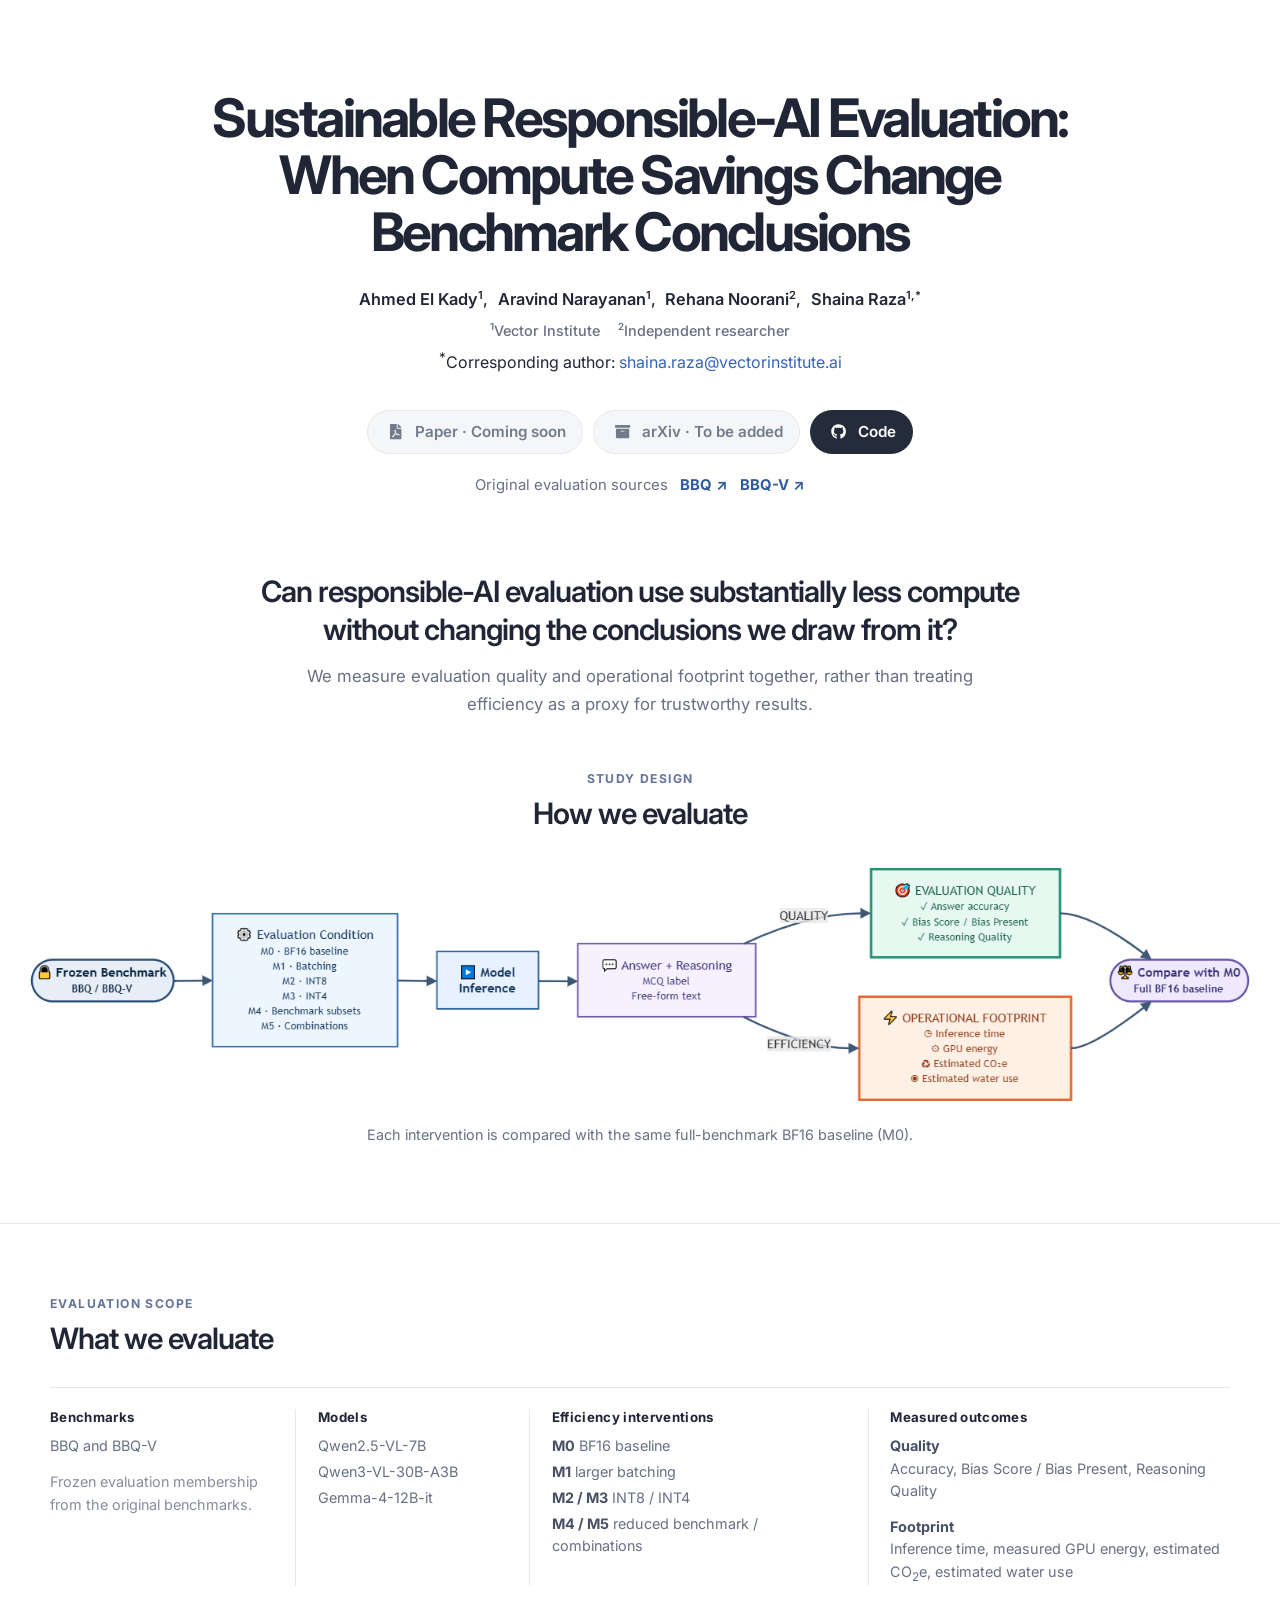
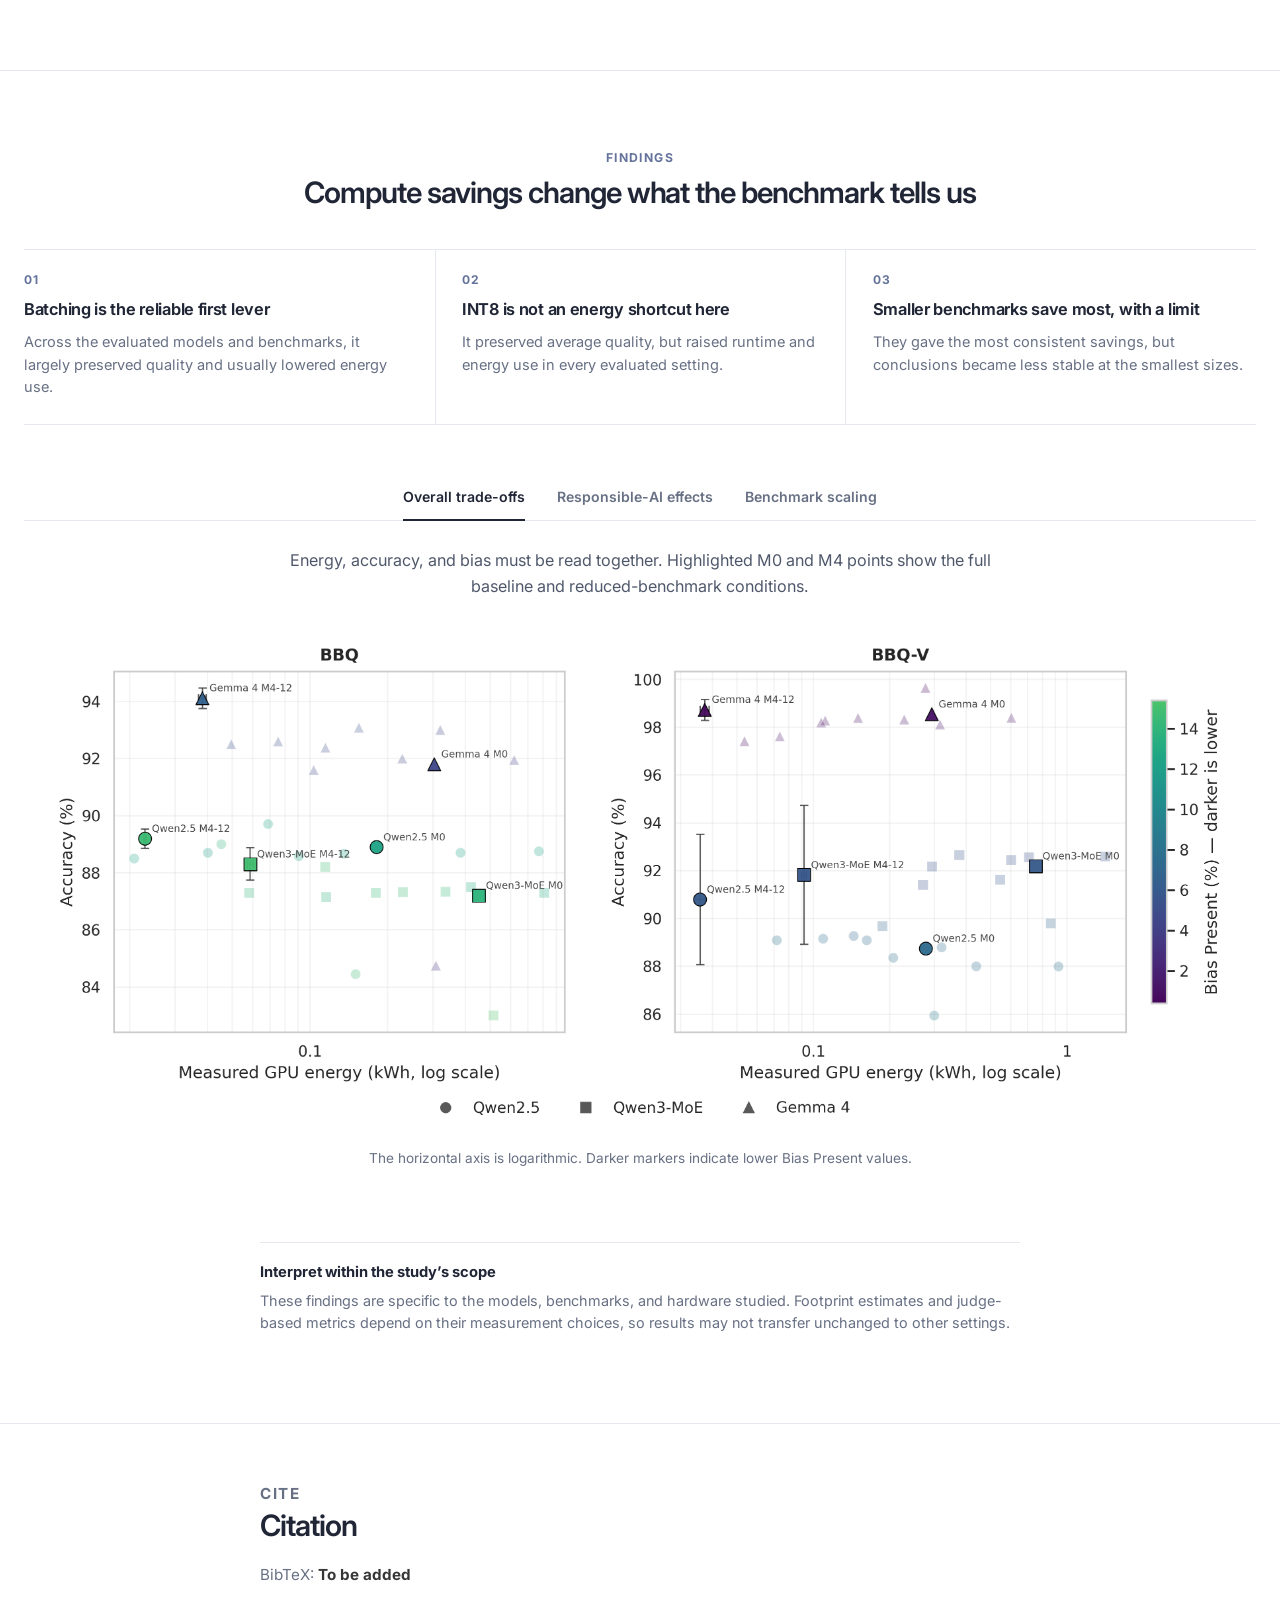
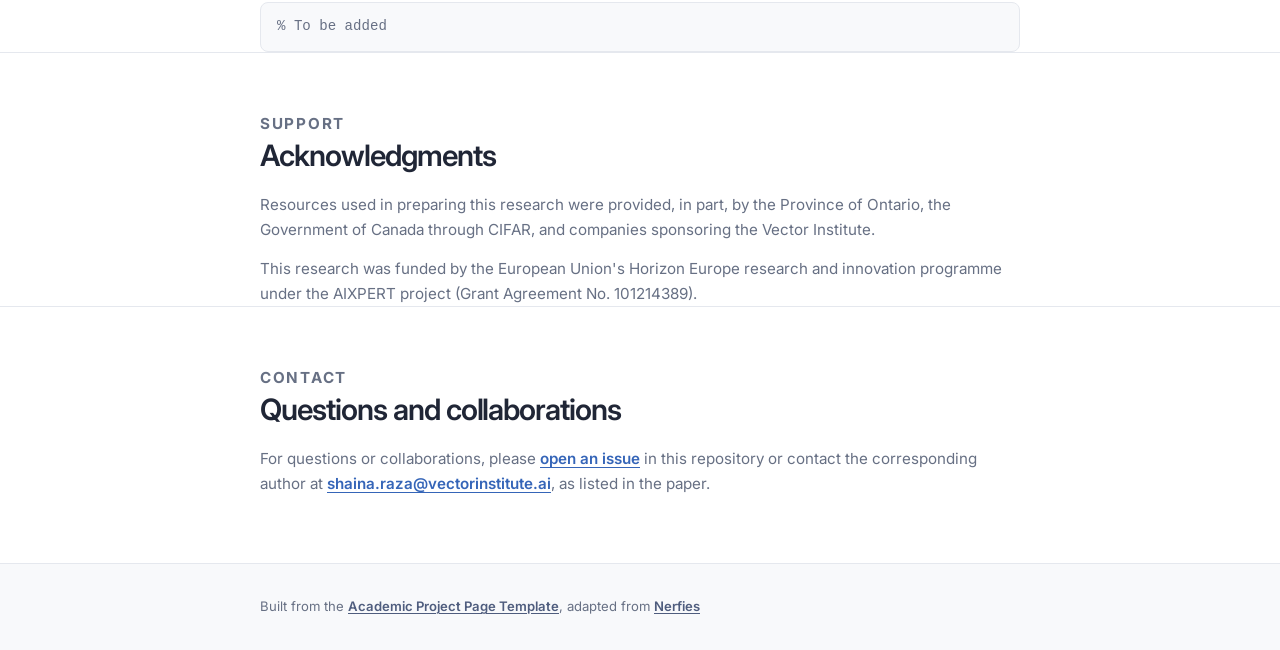
==== commit 1a7753ac: "Deploying to gh-pages from @ VectorInstitute/sustainable-rai-evaluation@4e4c3e585bf3a368600159d05ee2" ====
--- a/index.html
+++ b/index.html
@@ -1,12 +1,11 @@
-<!DOCTYPE html>
-<html lang="en">
 <head>
   <meta charset="utf-8">
   <meta name="viewport" content="width=device-width, initial-scale=1">
+
   <meta name="title" content="Sustainable Responsible-AI Evaluation: When Compute Savings Change Benchmark Conclusions">
-  <meta name="description" content="A research project on measuring evaluation quality and operational footprint together.">
+  <meta name="description" content="Sustainable Responsible-AI Evaluation studies when compute-efficient evaluation strategies preserve—or change—benchmark conclusions while reducing operational and environmental footprint.">
   <meta name="keywords" content="responsible AI, evaluation, efficiency, environmental footprint, benchmarking">
-  <meta name="robots" content="noindex, nofollow">
+  <meta name="robots" content="index, follow">
   <meta name="theme-color" content="#ffffff">
 
   <title>Sustainable Responsible-AI Evaluation</title>
@@ -35,13 +34,19 @@
               <span class="author-block"><a href="https://github.com/goushaa" target="_blank" rel="noreferrer">Ahmed El Kady</a><sup>1</sup></span>
               <span class="author-block"><a href="https://scholar.google.com/citations?hl=en&amp;user=KCVuy2UAAAAJ" target="_blank" rel="noreferrer">Aravind Narayanan</a><sup>1</sup></span>
               <span class="author-block">Rehana Noorani<sup>2</sup></span>
-              <span class="author-block"><a href="https://scholar.google.com/citations?user=chcz7RMAAAAJ&amp;hl=en" target="_blank" rel="noreferrer">Shaina Raza</a><sup>1</sup></span>
+              <span class="author-block"><a href="https://scholar.google.com/citations?user=chcz7RMAAAAJ&amp;hl=en" target="_blank" rel="noreferrer">Shaina Raza</a><sup>1,*</sup></span>
             </p>
             <p class="author-affiliations">
               <span class="affiliation"><sup>1</sup>Vector Institute</span>
               <span class="affiliation"><sup>2</sup>Independent researcher</span>
             </p>
           </div>
+            <div class="is-size-6 publication-authors" style="margin-top: 5px;">
+  <span class="author-block">
+    <sup>*</sup>Corresponding author:
+    <a href="mailto:shaina.raza@vectorinstitute.ai">shaina.raza@vectorinstitute.ai</a>
+  </span>
+</div>
 
           <div class="project-actions" aria-label="Project links">
             <span class="project-button project-button--disabled" aria-disabled="true">
@@ -52,7 +57,7 @@
               <span class="icon" aria-hidden="true"><i class="fas fa-archive"></i></span>
               <span>arXiv · To be added</span>
             </span>
-            <a class="project-button" href="https://github.com/VectorInstitute/Evaluation-Has-a-Footprint" target="_blank" rel="noreferrer">
+            <a class="project-button" href="https://github.com/VectorInstitute/sustainable-rai-evaluation" target="_blank" rel="noreferrer">
               <span class="icon" aria-hidden="true"><i class="fab fa-github"></i></span>
               <span>Code</span>
             </a>
@@ -234,7 +239,7 @@
           <p class="section-label">Contact</p>
           <h2 id="contact-heading">Questions and collaborations</h2>
         </header>
-        <p>For questions or collaborations, please <a href="https://github.com/VectorInstitute/Evaluation-Has-a-Footprint/issues">open an issue</a> in this repository or contact the corresponding author at <a href="mailto:shaina.raza@vectorinstitute.ai">shaina.raza@vectorinstitute.ai</a>, as listed in the paper.</p>
+        <p>For questions or collaborations, please <a href="https://github.com/VectorInstitute/sustainable-rai-evaluation/issues">open an issue</a> in this repository or contact the corresponding author at <a href="mailto:shaina.raza@vectorinstitute.ai">shaina.raza@vectorinstitute.ai</a>, as listed in the paper.</p>
       </div>
     </section>
   </main>
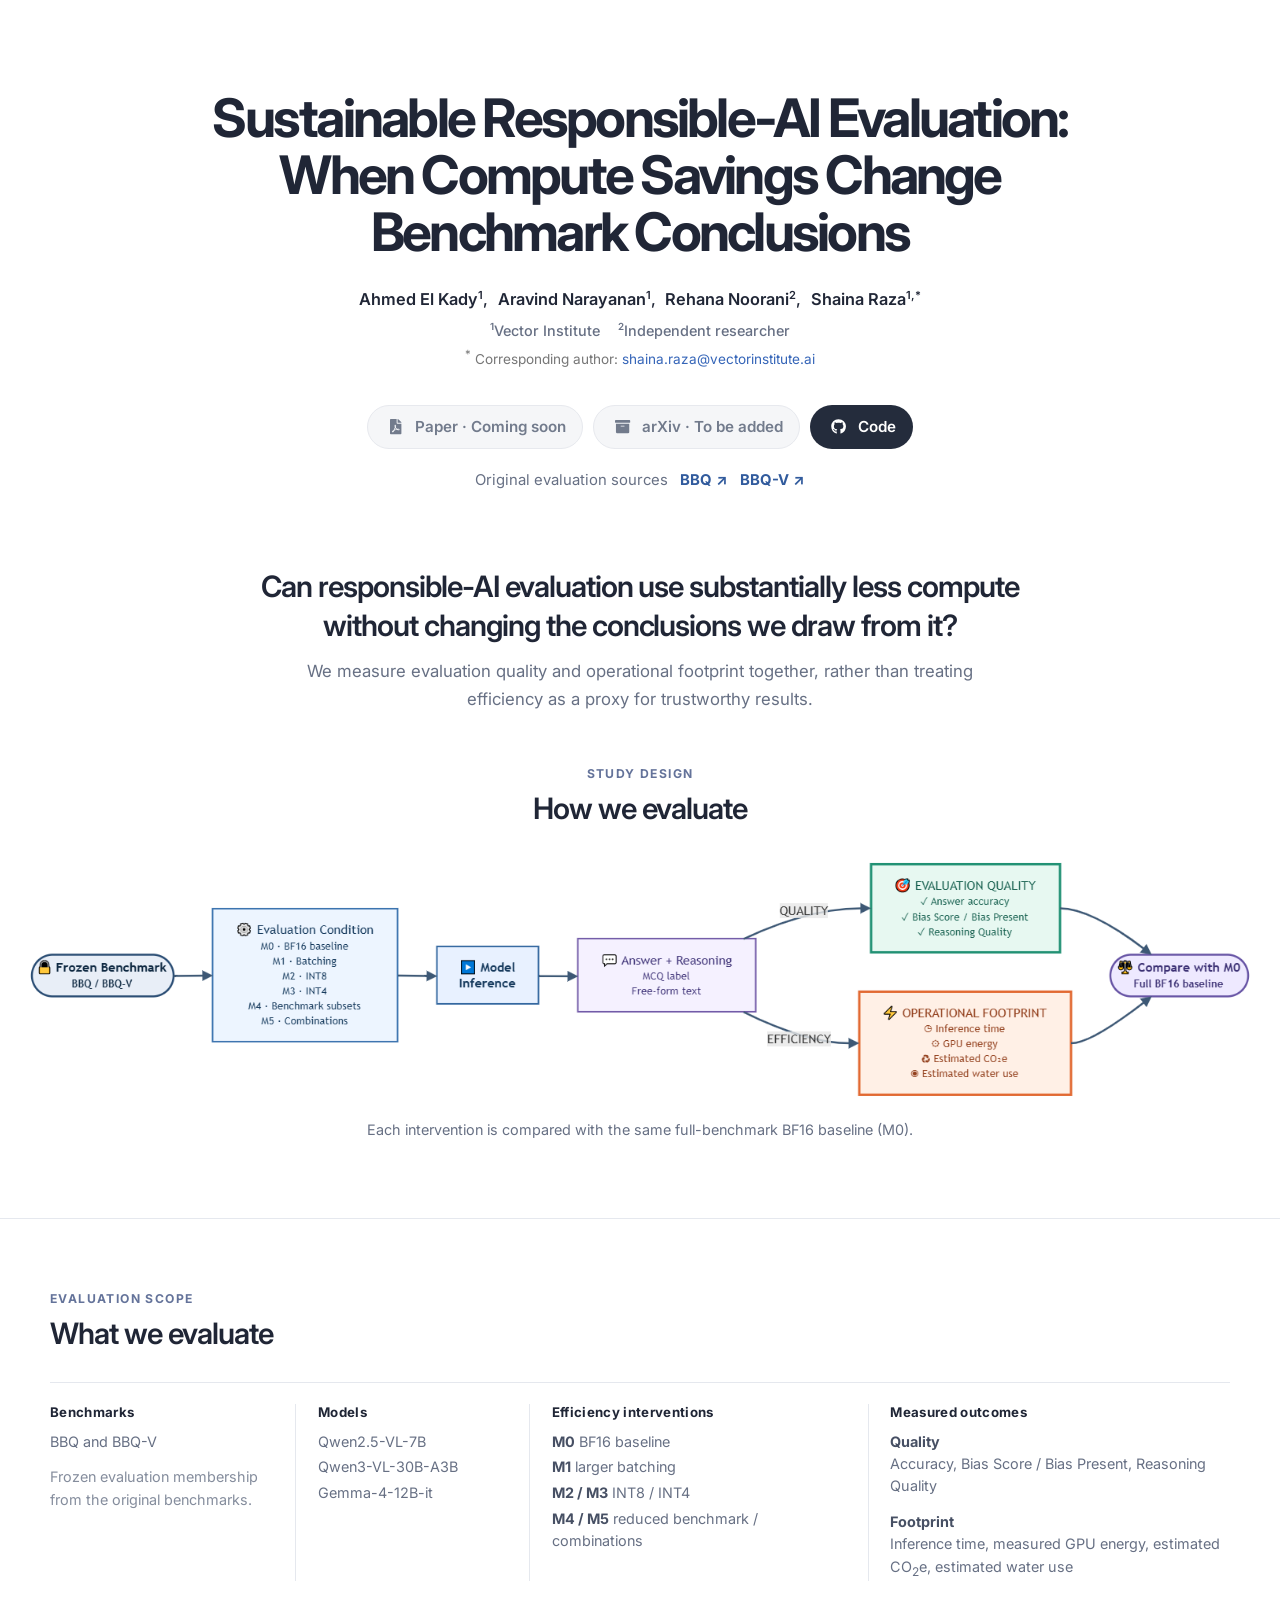
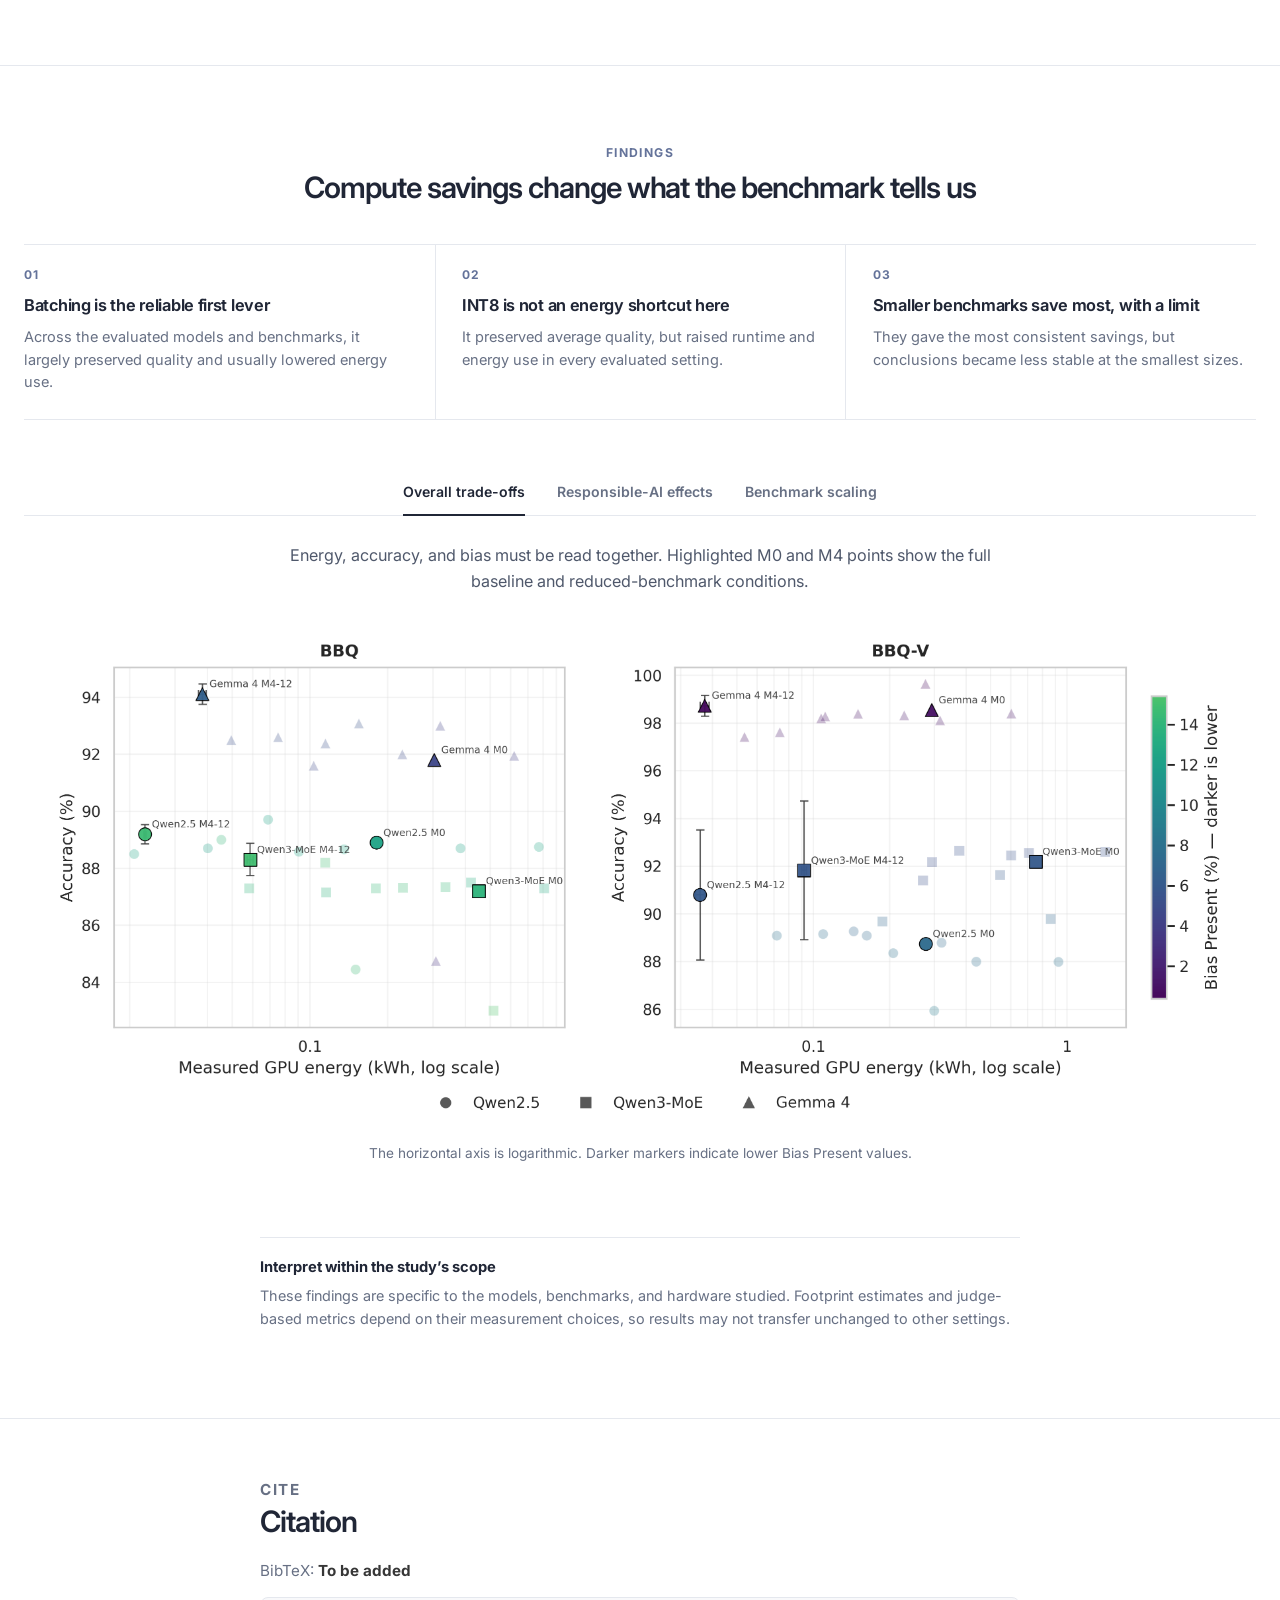
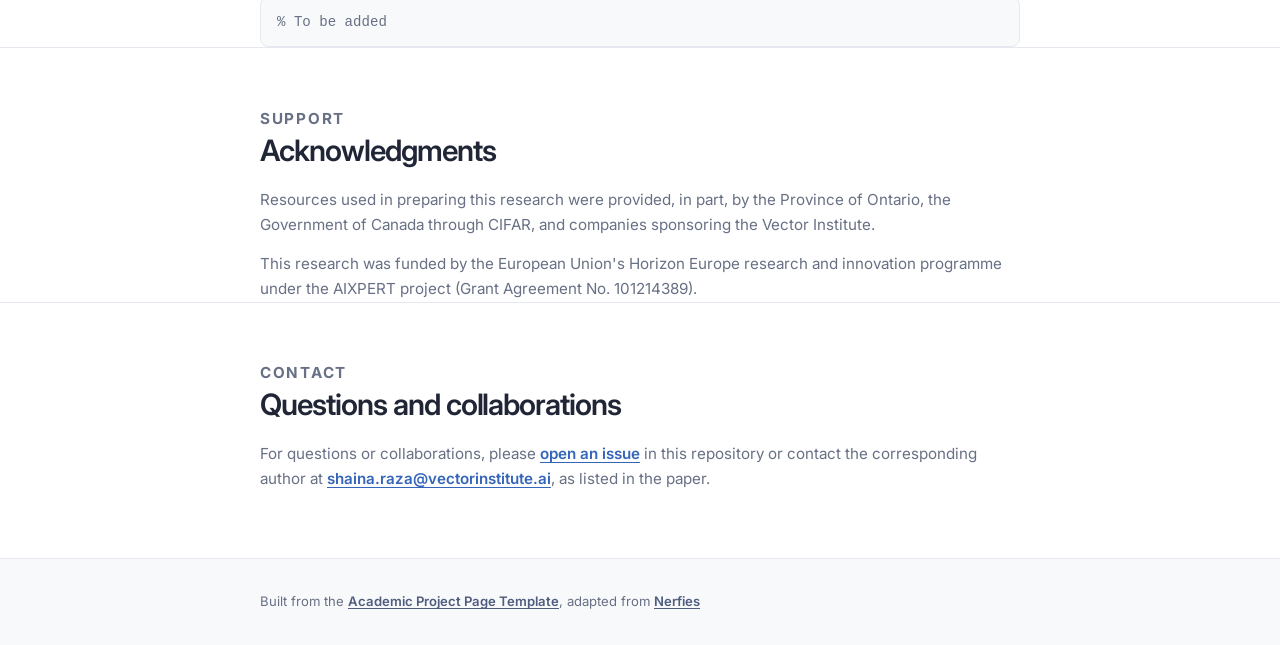
==== commit 077671bc: "Deploying to gh-pages from @ VectorInstitute/sustainable-rai-evaluation@1ca56bc20574a8b05721095ddd4d" ====
--- a/index.html
+++ b/index.html
@@ -41,12 +41,14 @@
               <span class="affiliation"><sup>2</sup>Independent researcher</span>
             </p>
           </div>
-            <div class="is-size-6 publication-authors" style="margin-top: 5px;">
+ <div class="publication-authors" style="margin-top: 4px; font-size: 0.85rem; color: #777;">
   <span class="author-block">
-    <sup>*</sup>Corresponding author:
-    <a href="mailto:shaina.raza@vectorinstitute.ai">shaina.raza@vectorinstitute.ai</a>
+    <sup>*</sup> Corresponding author:
+    <a href="mailto:shaina.raza@vectorinstitute.ai">
+      shaina.raza@vectorinstitute.ai
+    </a>
   </span>
-</div>
+</div> 
 
           <div class="project-actions" aria-label="Project links">
             <span class="project-button project-button--disabled" aria-disabled="true">
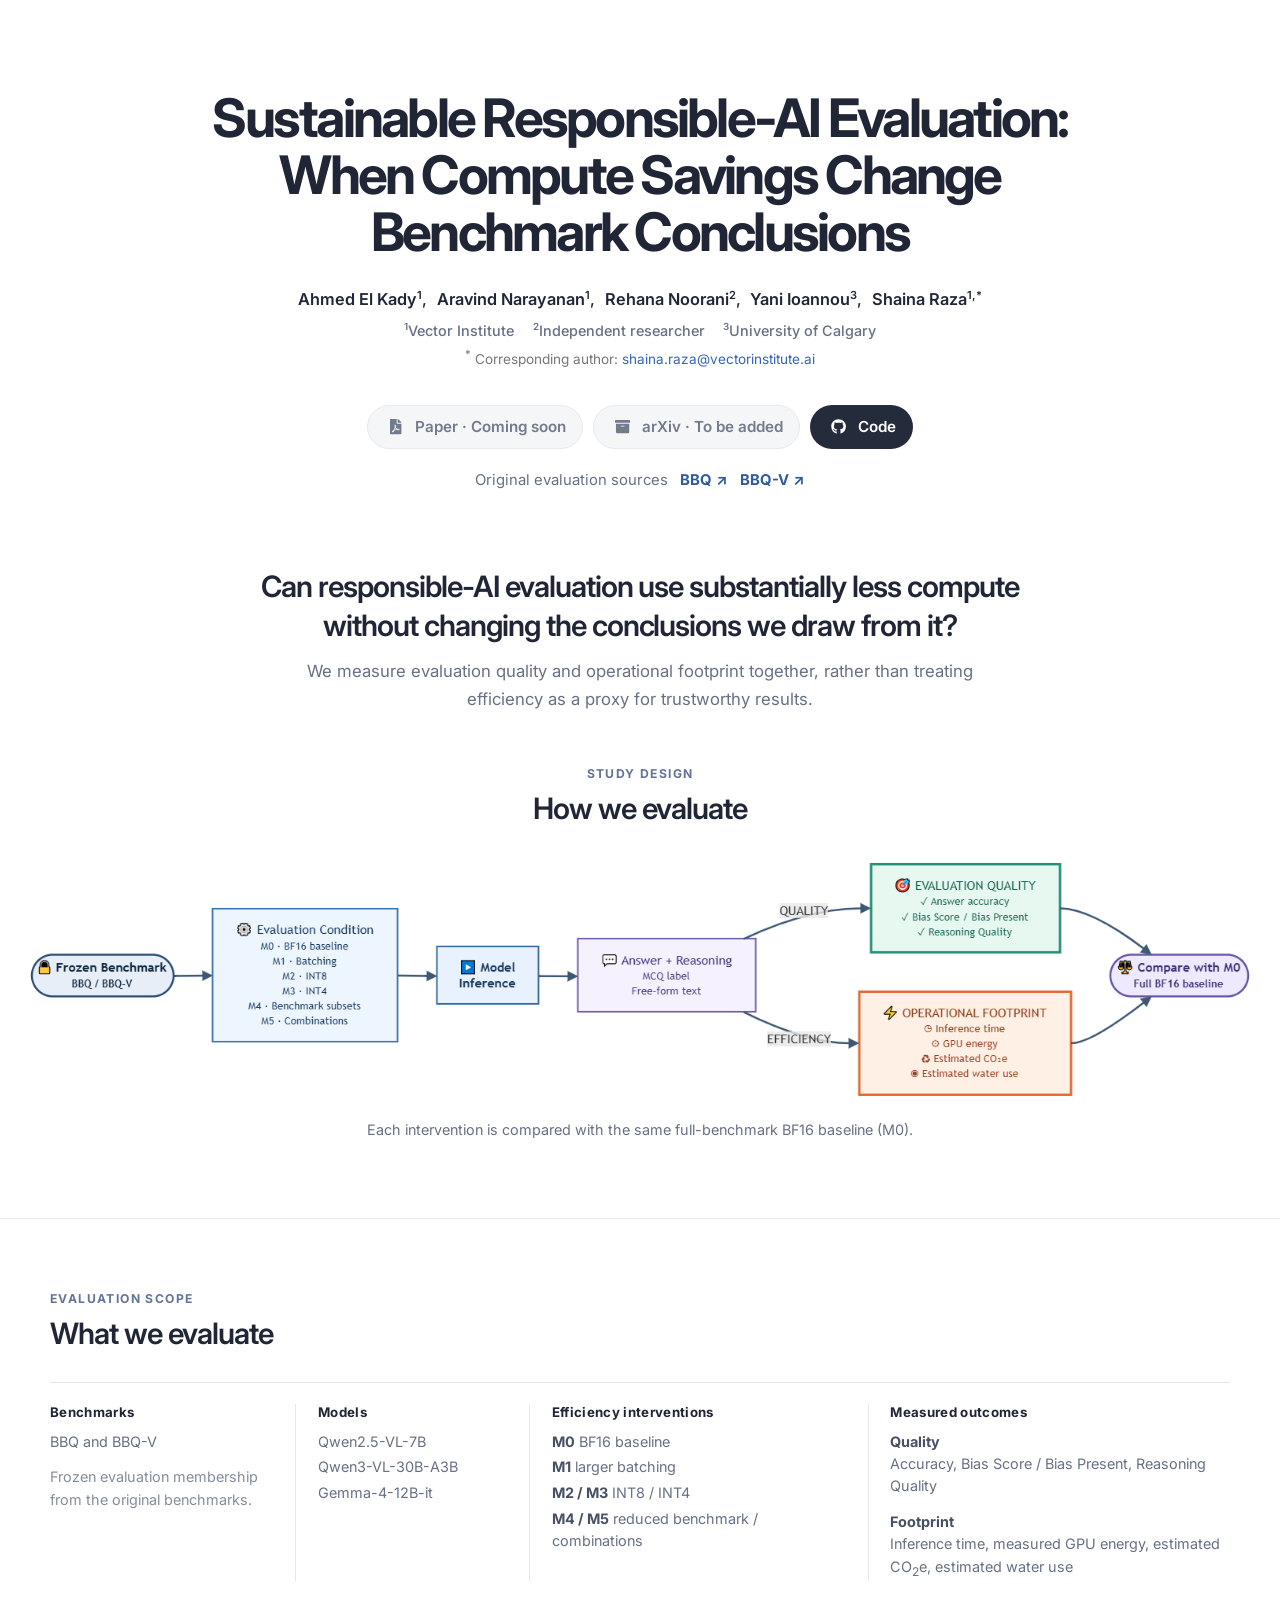
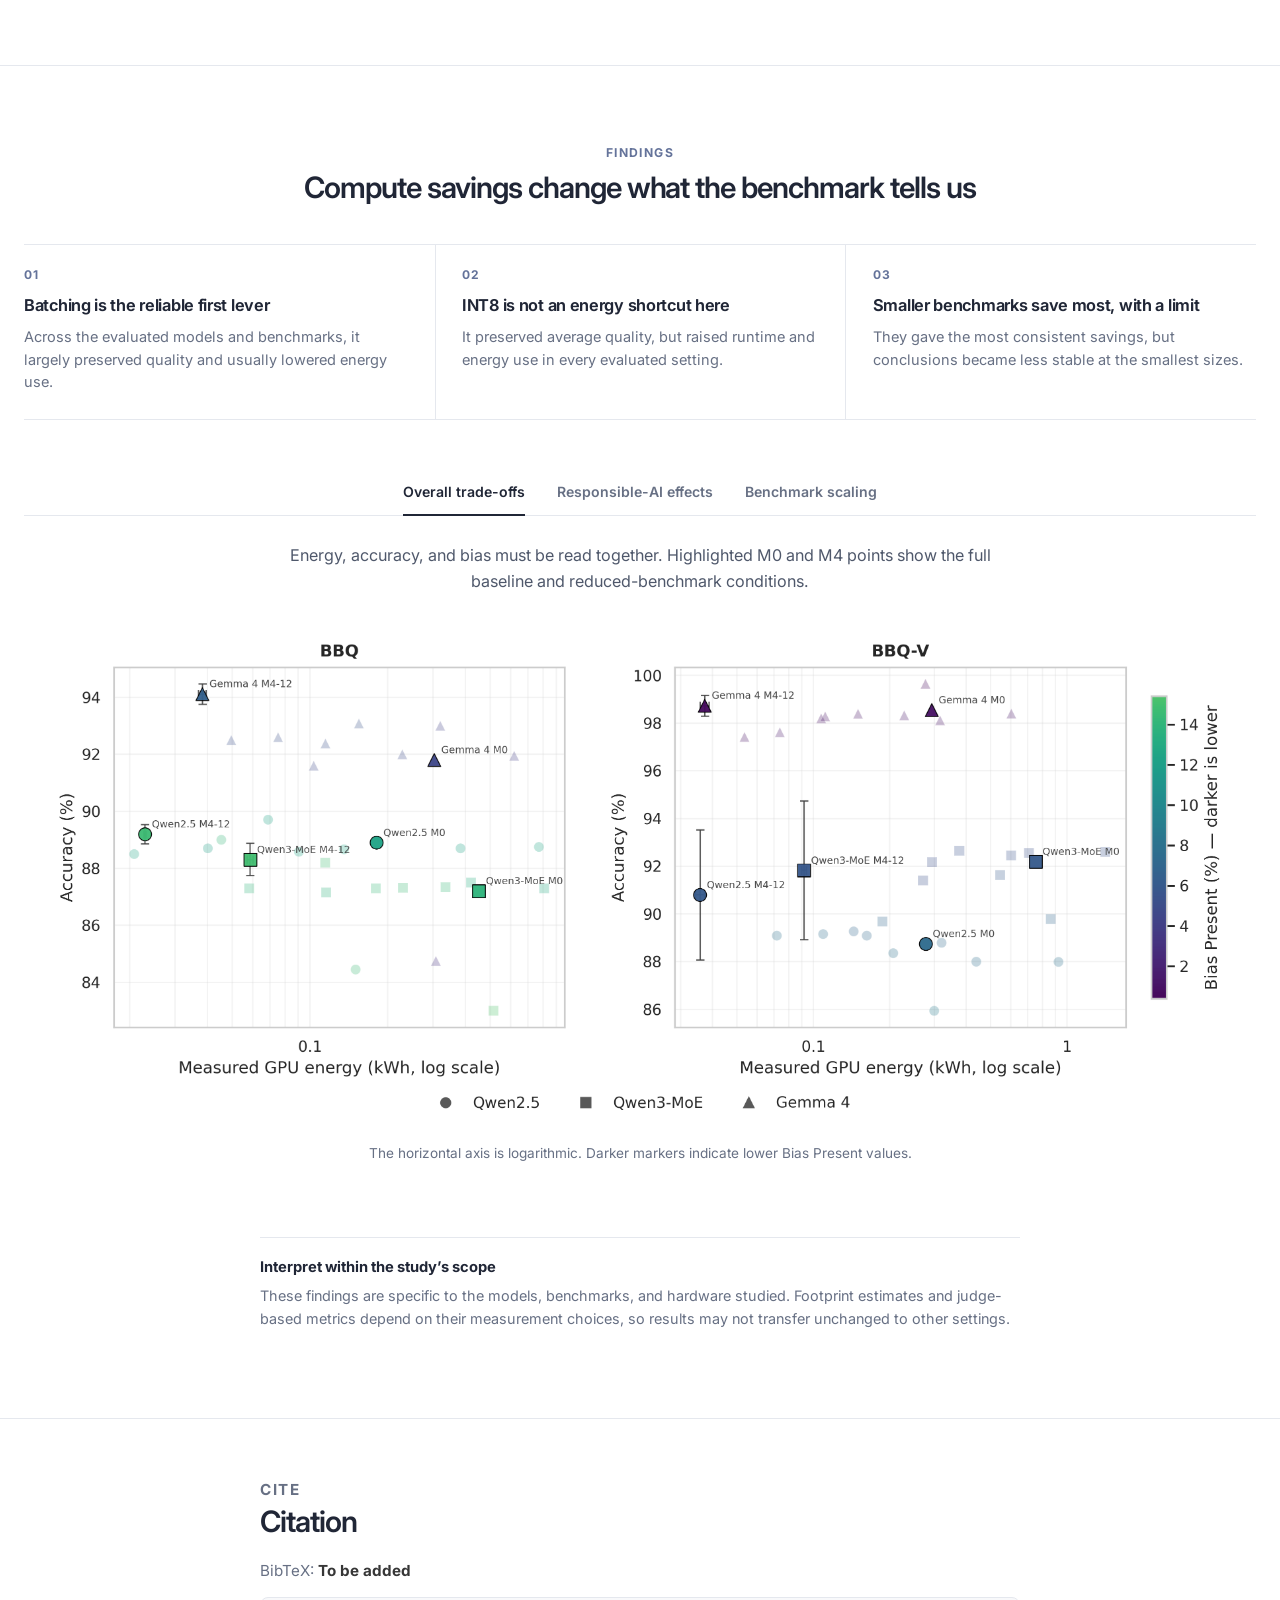
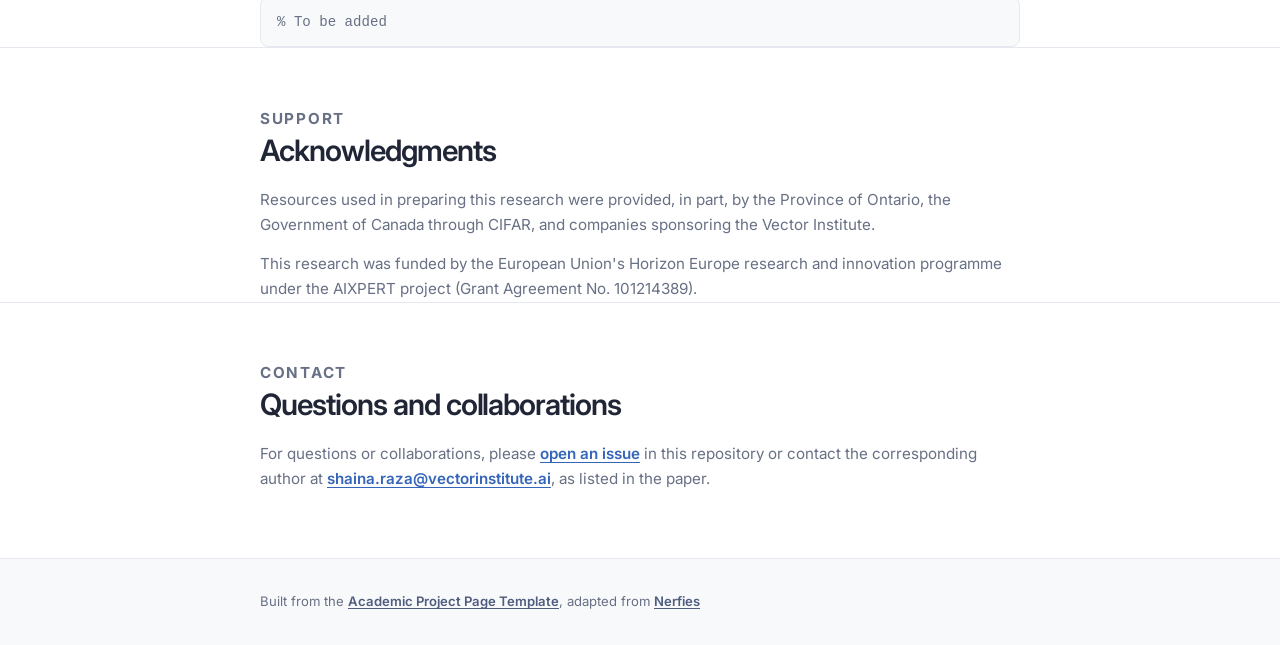
==== commit 4a0dd17b: "Deploying to gh-pages from @ VectorInstitute/sustainable-rai-evaluation@87ff85e8e235ef1b6de2c37e0851" ====
--- a/index.html
+++ b/index.html
@@ -34,11 +34,13 @@
               <span class="author-block"><a href="https://github.com/goushaa" target="_blank" rel="noreferrer">Ahmed El Kady</a><sup>1</sup></span>
               <span class="author-block"><a href="https://scholar.google.com/citations?hl=en&amp;user=KCVuy2UAAAAJ" target="_blank" rel="noreferrer">Aravind Narayanan</a><sup>1</sup></span>
               <span class="author-block">Rehana Noorani<sup>2</sup></span>
+              <span class="author-block"><a href="https://scholar.google.com/citations?user=Qy9yv44AAAAJ&amp;hl=en" target="_blank" rel="noreferrer">Yani Ioannou</a><sup>3</sup></span>
               <span class="author-block"><a href="https://scholar.google.com/citations?user=chcz7RMAAAAJ&amp;hl=en" target="_blank" rel="noreferrer">Shaina Raza</a><sup>1,*</sup></span>
             </p>
             <p class="author-affiliations">
               <span class="affiliation"><sup>1</sup>Vector Institute</span>
               <span class="affiliation"><sup>2</sup>Independent researcher</span>
+              <span class="affiliation"><sup>3</sup>University of Calgary</span>
             </p>
           </div>
  <div class="publication-authors" style="margin-top: 4px; font-size: 0.85rem; color: #777;">
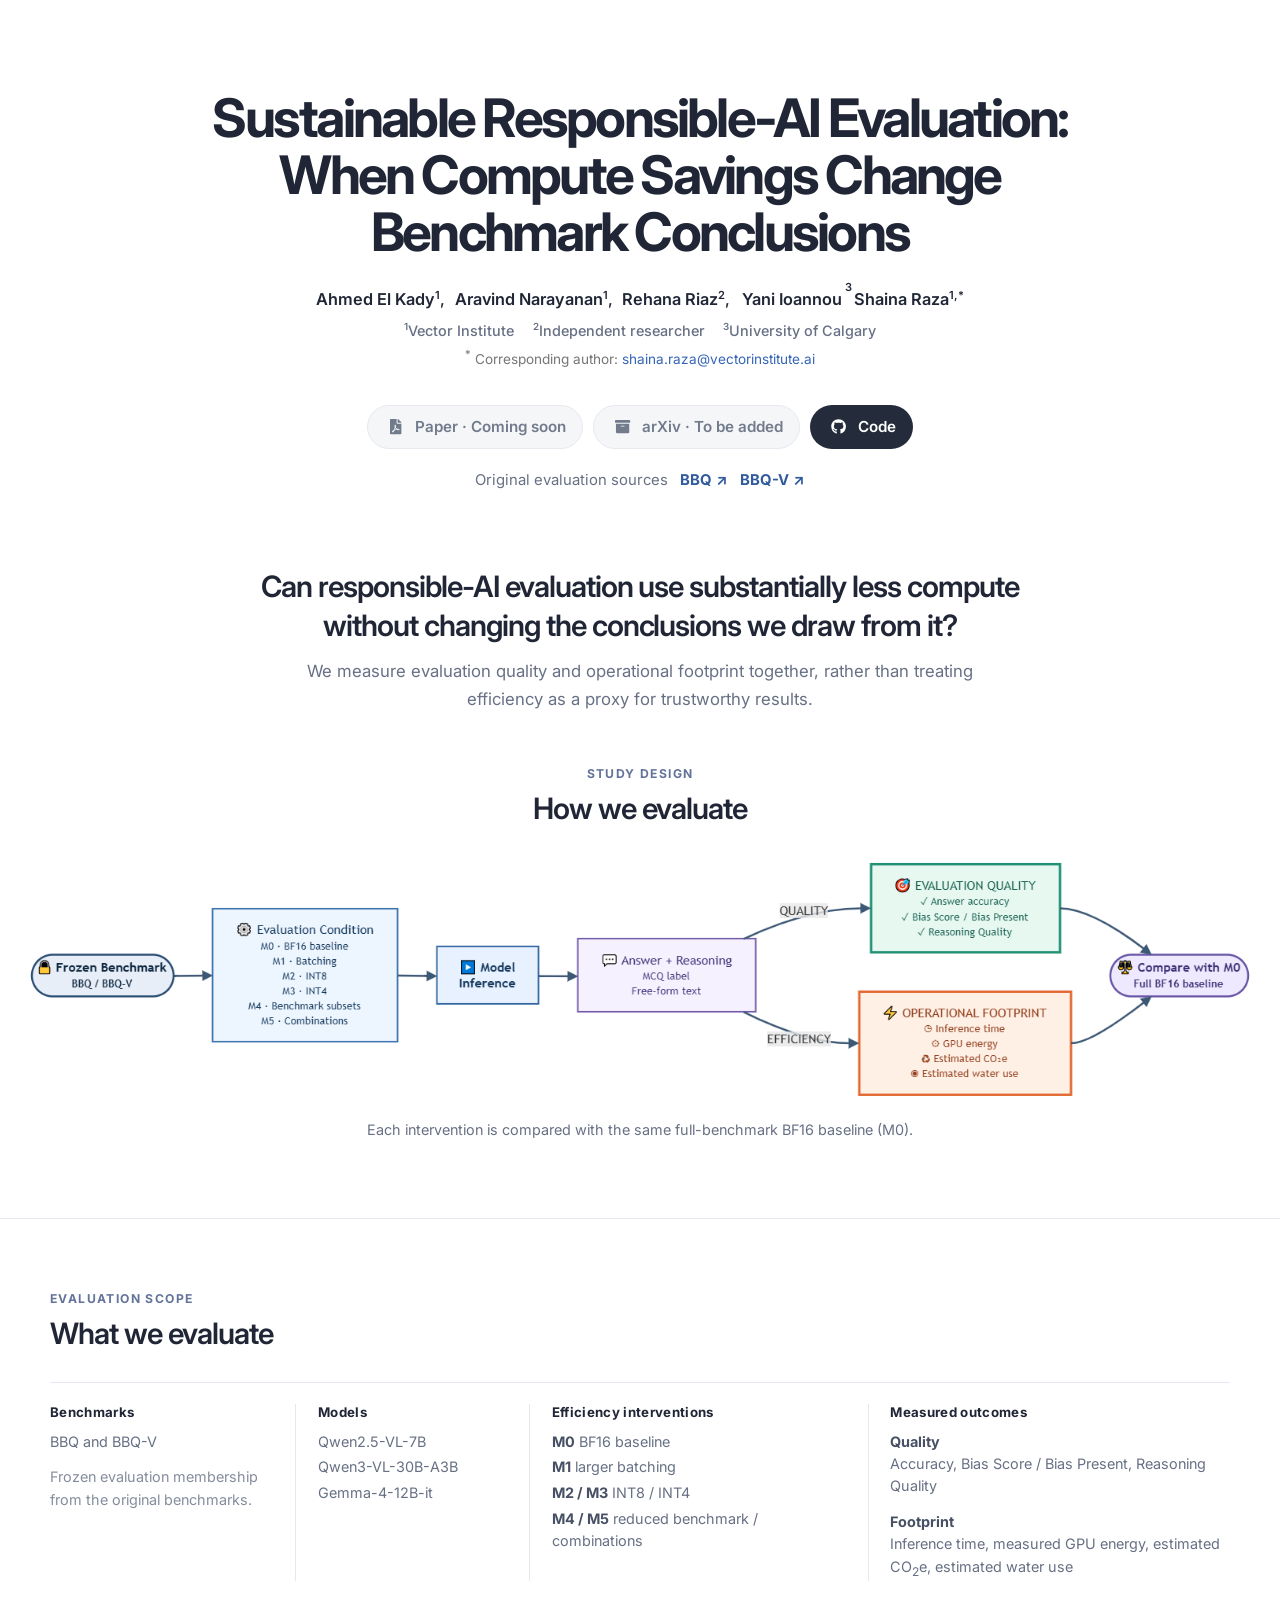
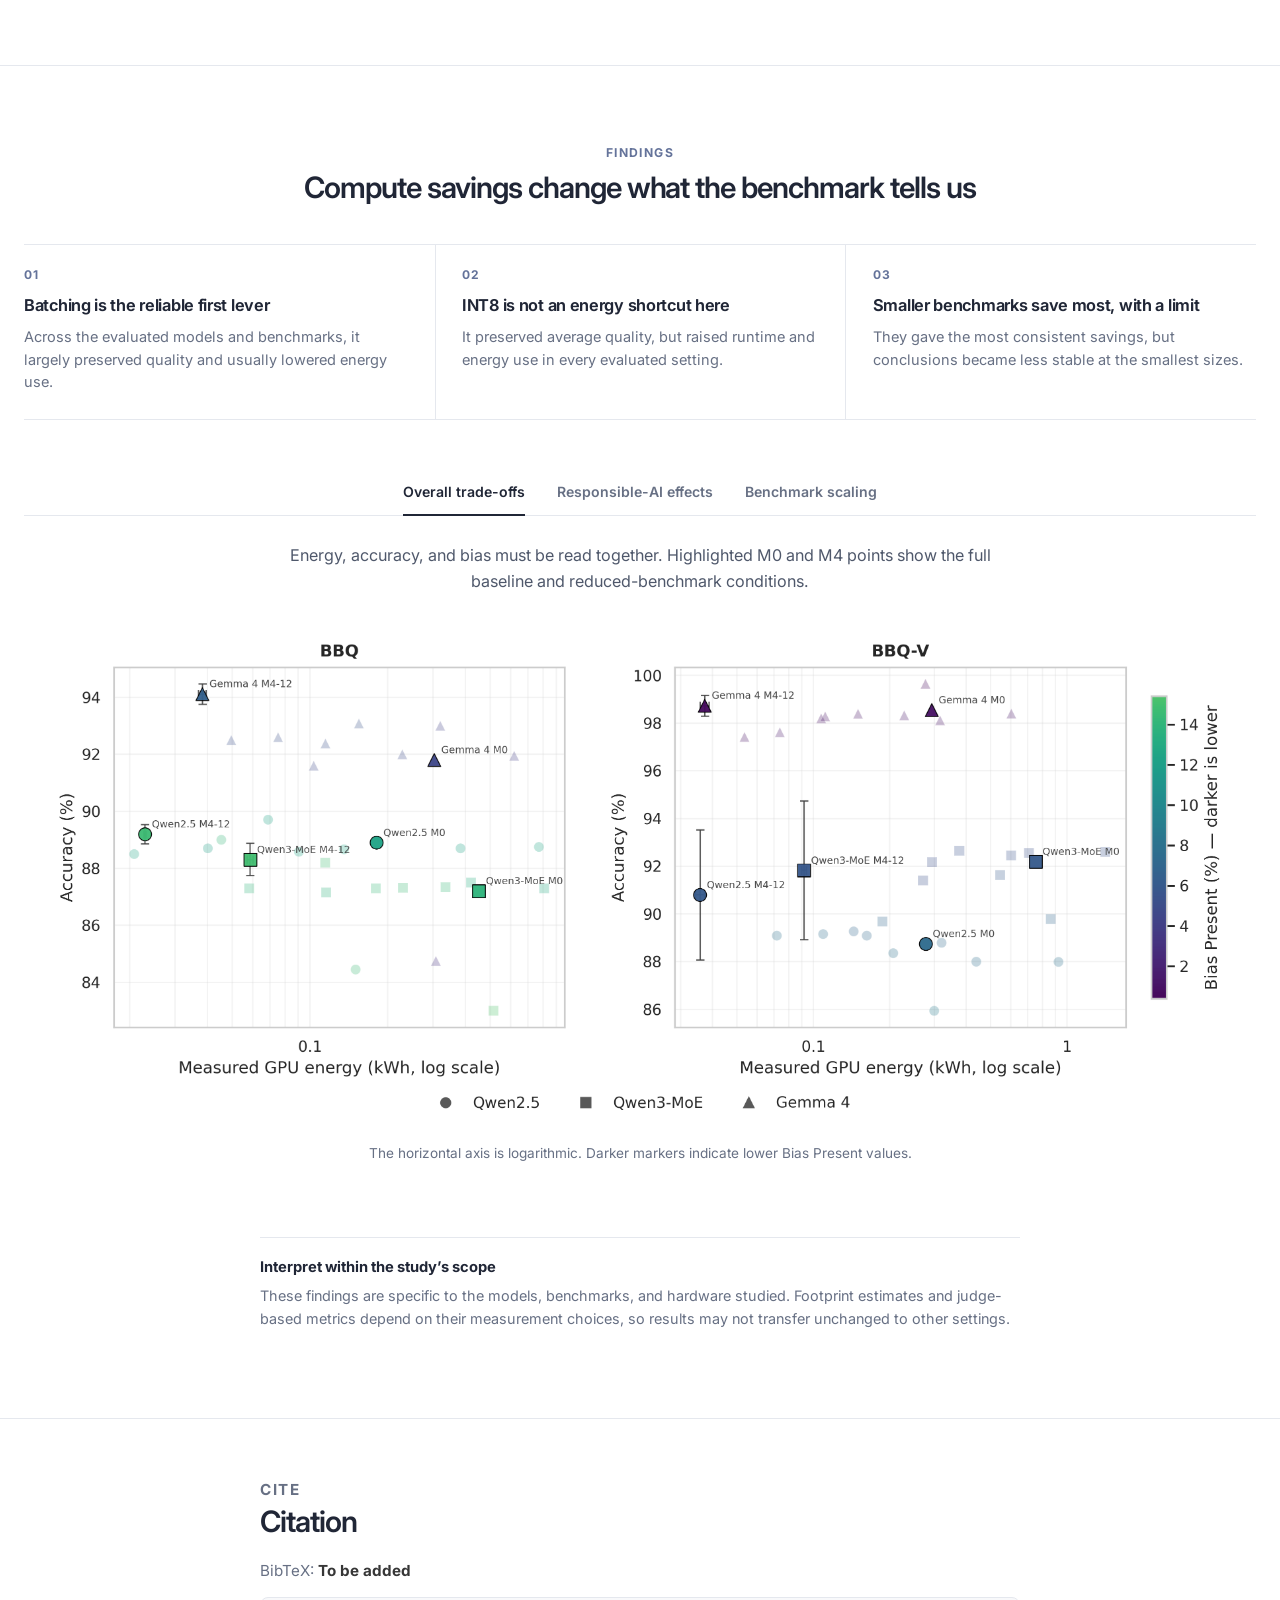
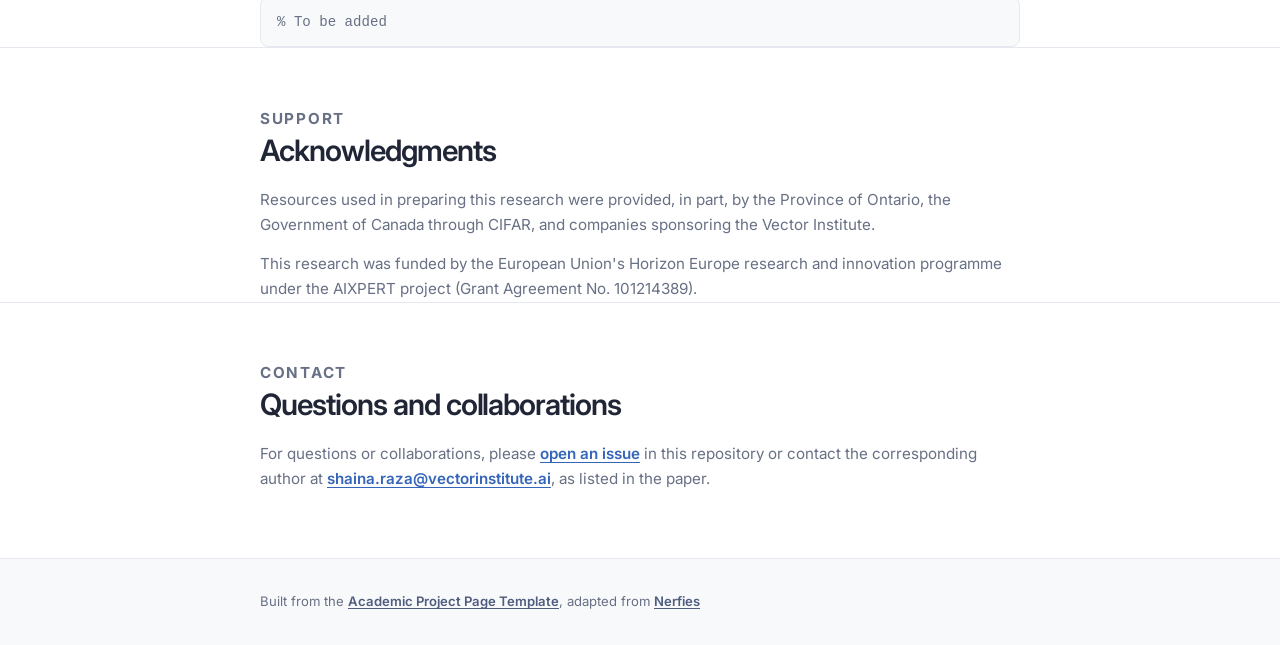
==== commit bcfc7736: "Deploying to gh-pages from @ VectorInstitute/sustainable-rai-evaluation@84fd1ba584d83ec9a1af9e2ba499" ====
--- a/index.html
+++ b/index.html
@@ -33,7 +33,7 @@
             <p class="author-names">
               <span class="author-block"><a href="https://github.com/goushaa" target="_blank" rel="noreferrer">Ahmed El Kady</a><sup>1</sup></span>
               <span class="author-block"><a href="https://scholar.google.com/citations?hl=en&amp;user=KCVuy2UAAAAJ" target="_blank" rel="noreferrer">Aravind Narayanan</a><sup>1</sup></span>
-              <span class="author-block">Rehana Noorani<sup>2</sup></span>
+              <span class="author-block"><a href="https://scholar.google.com/citations?user=_qrSPWYAAAAJ&hl=en&oi=ao" target="_blank" rel="noreferrer">Rehana Riaz<sup>2</sup></span>
               <span class="author-block"><a href="https://scholar.google.com/citations?user=Qy9yv44AAAAJ&amp;hl=en" target="_blank" rel="noreferrer">Yani Ioannou</a><sup>3</sup></span>
               <span class="author-block"><a href="https://scholar.google.com/citations?user=chcz7RMAAAAJ&amp;hl=en" target="_blank" rel="noreferrer">Shaina Raza</a><sup>1,*</sup></span>
             </p>
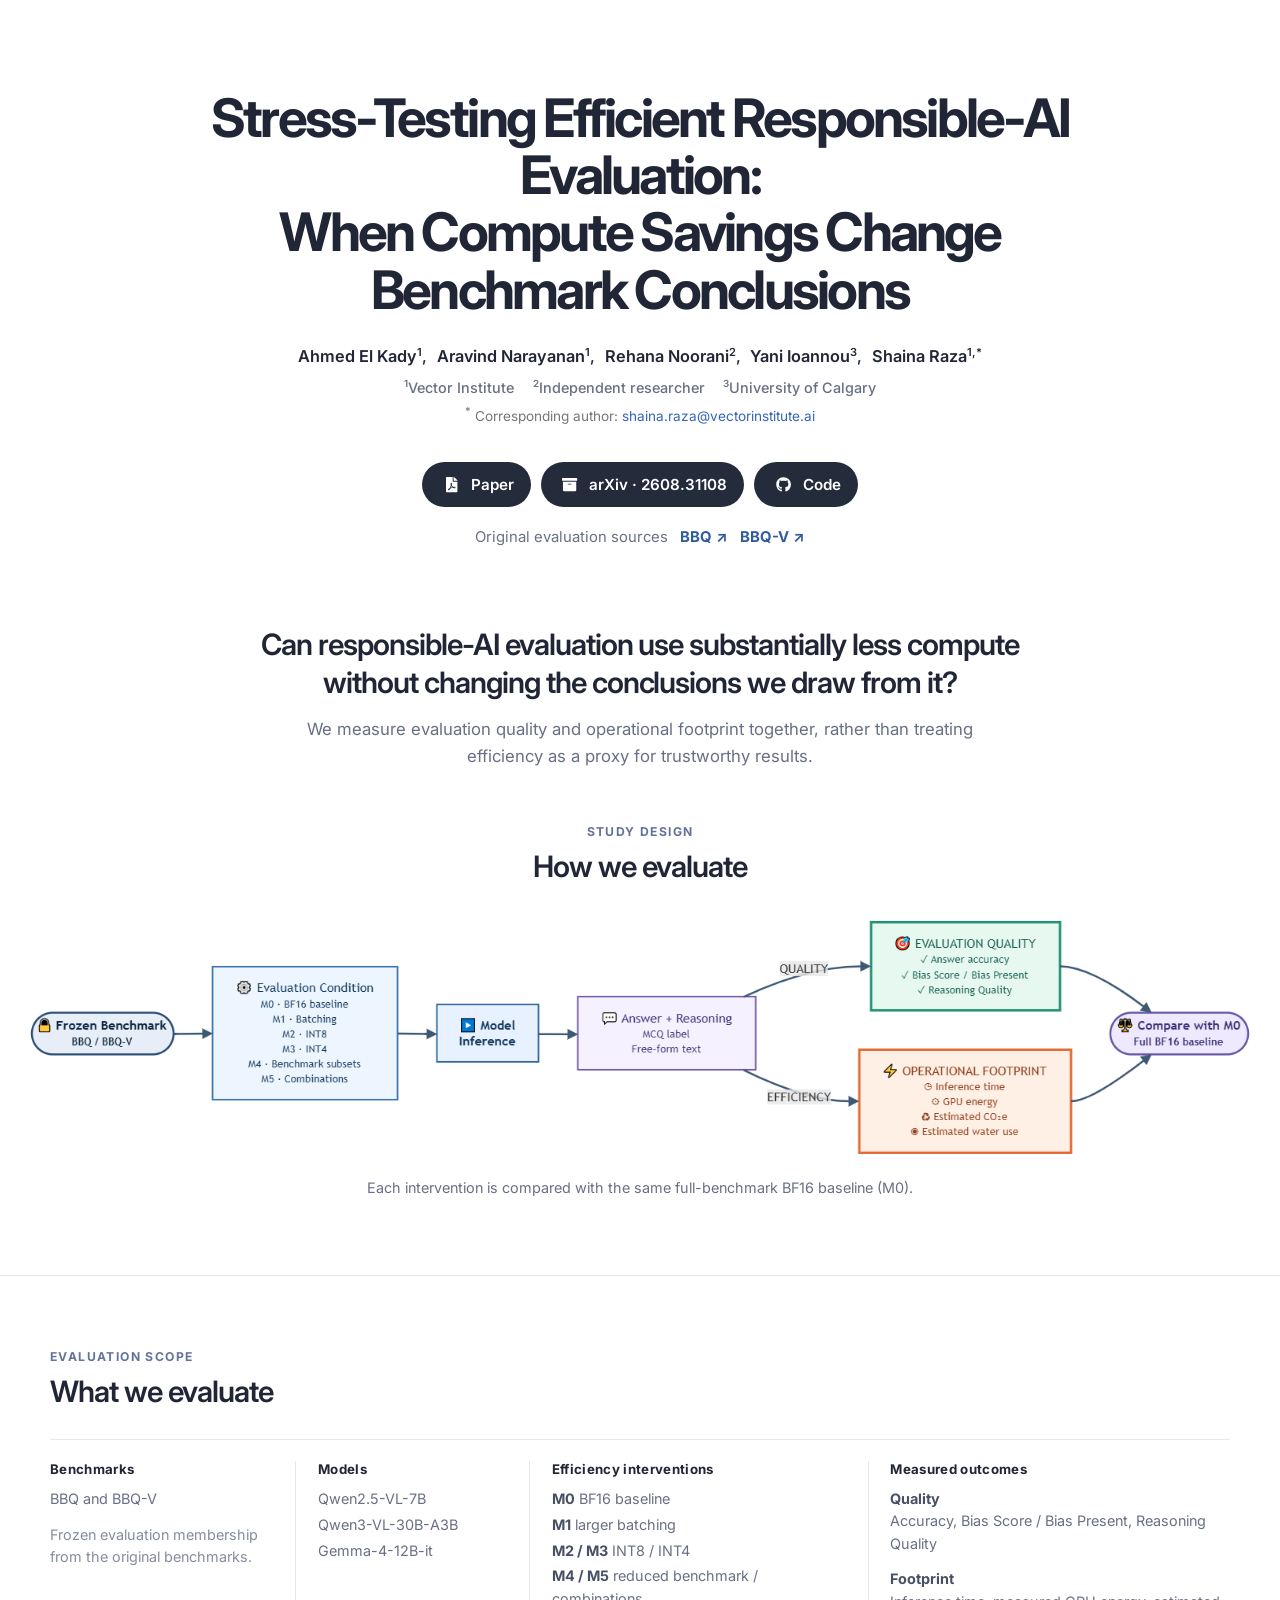
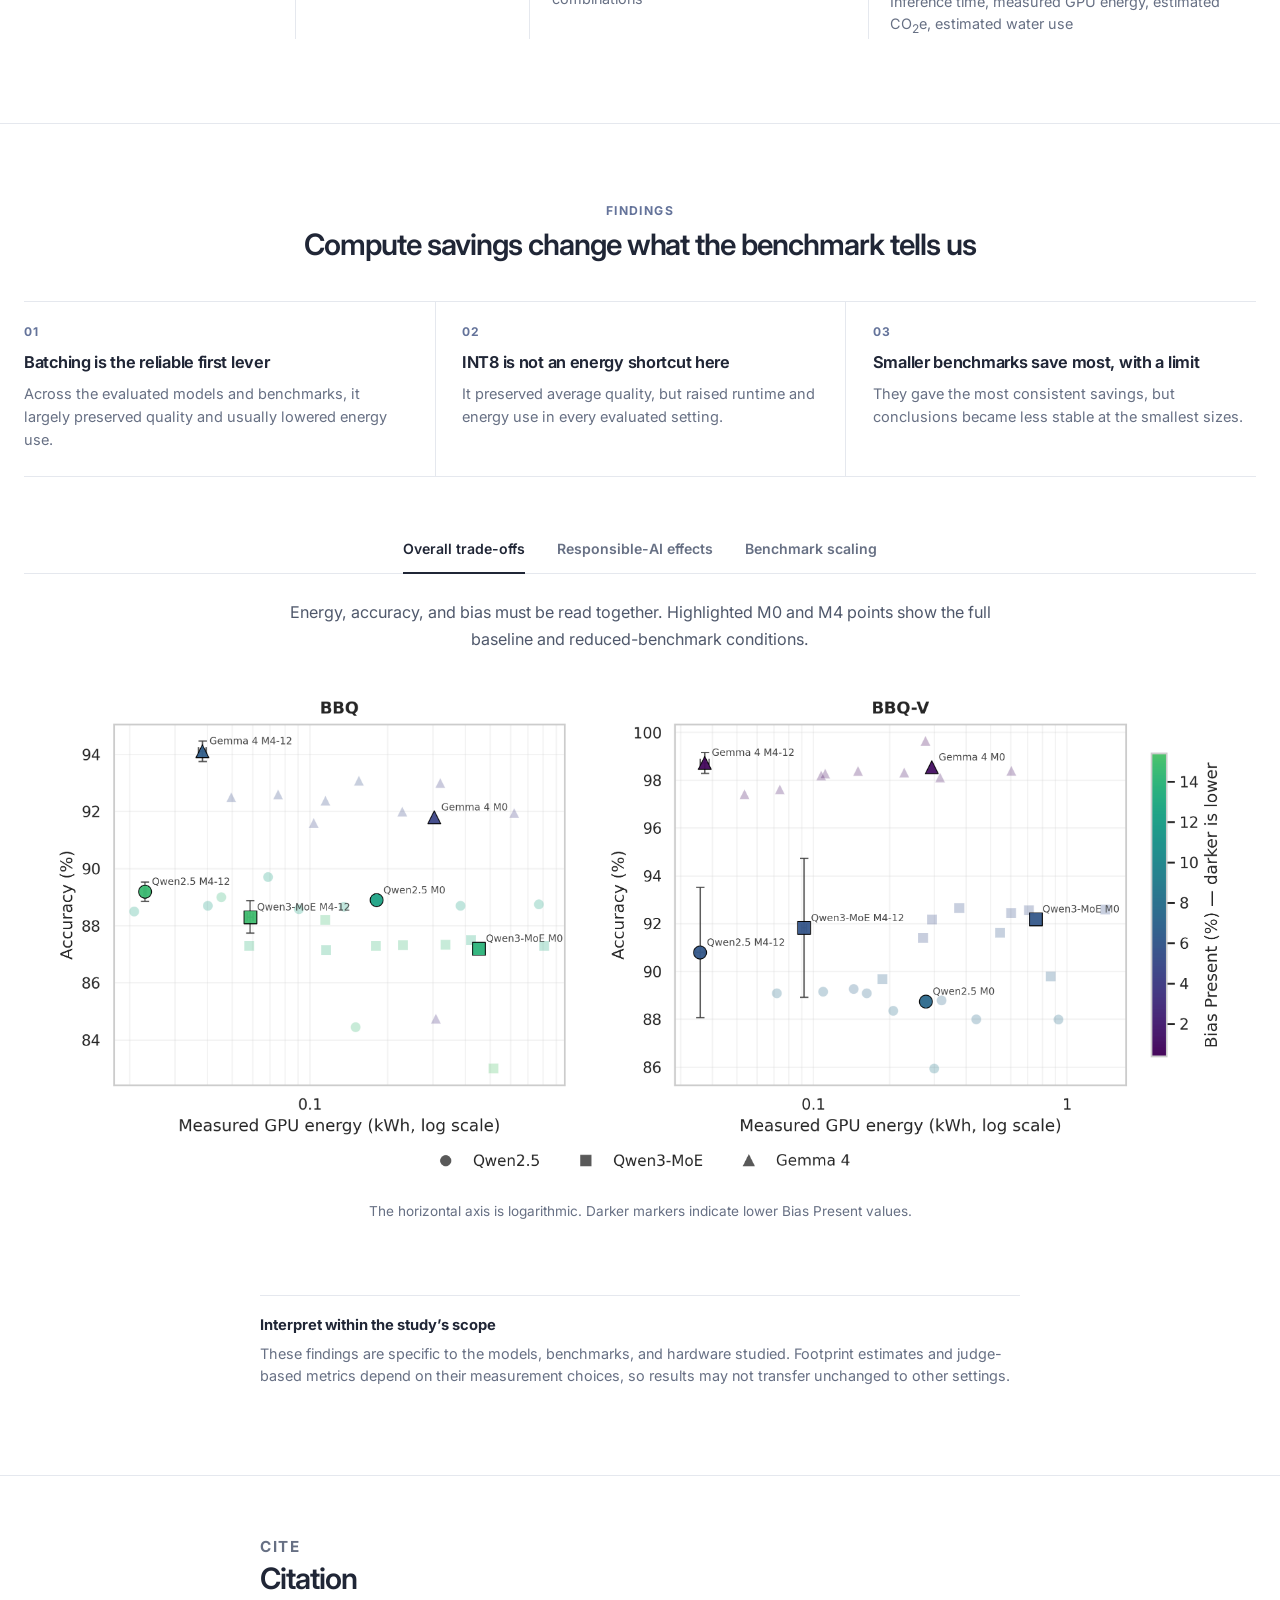
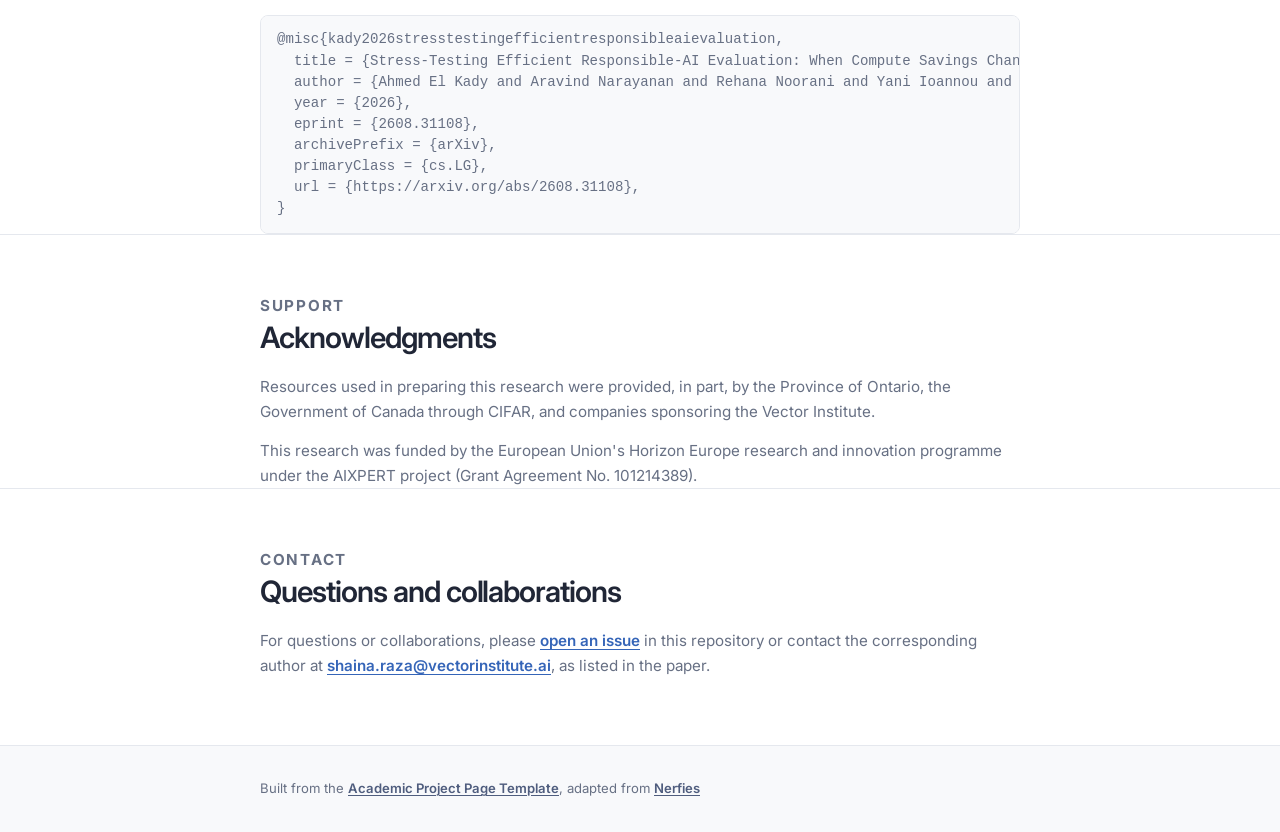
==== commit 5a90d749: "Deploying to gh-pages from @ VectorInstitute/sustainable-rai-evaluation@c03202f9c1080bb7d0dcb0a5bbbb" ====
--- a/index.html
+++ b/index.html
@@ -1,14 +1,16 @@
+<!DOCTYPE html>
+<html lang="en">
 <head>
   <meta charset="utf-8">
   <meta name="viewport" content="width=device-width, initial-scale=1">
 
-  <meta name="title" content="Sustainable Responsible-AI Evaluation: When Compute Savings Change Benchmark Conclusions">
-  <meta name="description" content="Sustainable Responsible-AI Evaluation studies when compute-efficient evaluation strategies preserve—or change—benchmark conclusions while reducing operational and environmental footprint.">
+  <meta name="title" content="Stress-Testing Efficient Responsible-AI Evaluation: When Compute Savings Change Benchmark Conclusions">
+  <meta name="description" content="Stress-Testing Efficient Responsible-AI Evaluation studies when compute-efficient evaluation strategies preserve—or change—benchmark conclusions while reducing operational and environmental footprint.">
   <meta name="keywords" content="responsible AI, evaluation, efficiency, environmental footprint, benchmarking">
   <meta name="robots" content="index, follow">
   <meta name="theme-color" content="#ffffff">
 
-  <title>Sustainable Responsible-AI Evaluation</title>
+  <title>Stress-Testing Efficient Responsible-AI Evaluation</title>
 
   <link rel="icon" type="image/x-icon" href="static/images/favicon.ico">
   <link rel="preconnect" href="https://fonts.googleapis.com">
@@ -24,7 +26,7 @@
       <div class="container project-container">
         <div class="project-hero__inner has-text-centered">
           <h1 id="project-title" class="project-title">
-            <span>Sustainable Responsible-AI Evaluation:</span>
+            <span>Stress-Testing Efficient Responsible-AI Evaluation:</span>
             <span>When Compute Savings Change</span>
             <span>Benchmark Conclusions</span>
           </h1>
@@ -33,7 +35,7 @@
             <p class="author-names">
               <span class="author-block"><a href="https://github.com/goushaa" target="_blank" rel="noreferrer">Ahmed El Kady</a><sup>1</sup></span>
               <span class="author-block"><a href="https://scholar.google.com/citations?hl=en&amp;user=KCVuy2UAAAAJ" target="_blank" rel="noreferrer">Aravind Narayanan</a><sup>1</sup></span>
-              <span class="author-block"><a href="https://scholar.google.com/citations?user=_qrSPWYAAAAJ&hl=en&oi=ao" target="_blank" rel="noreferrer">Rehana Riaz<sup>2</sup></span>
+              <span class="author-block"><a href="https://scholar.google.com/citations?user=_qrSPWYAAAAJ&hl=en&oi=ao" target="_blank" rel="noreferrer">Rehana Noorani</a><sup>2</sup></span>
               <span class="author-block"><a href="https://scholar.google.com/citations?user=Qy9yv44AAAAJ&amp;hl=en" target="_blank" rel="noreferrer">Yani Ioannou</a><sup>3</sup></span>
               <span class="author-block"><a href="https://scholar.google.com/citations?user=chcz7RMAAAAJ&amp;hl=en" target="_blank" rel="noreferrer">Shaina Raza</a><sup>1,*</sup></span>
             </p>
@@ -53,14 +55,14 @@
 </div> 
 
           <div class="project-actions" aria-label="Project links">
-            <span class="project-button project-button--disabled" aria-disabled="true">
+            <a class="project-button" href="https://arxiv.org/pdf/2608.31108" target="_blank" rel="noreferrer">
               <span class="icon" aria-hidden="true"><i class="fas fa-file-pdf"></i></span>
-              <span>Paper · Coming soon</span>
-            </span>
-            <span class="project-button project-button--disabled" aria-disabled="true">
+              <span>Paper</span>
+            </a>
+            <a class="project-button" href="https://arxiv.org/abs/2608.31108" target="_blank" rel="noreferrer">
               <span class="icon" aria-hidden="true"><i class="fas fa-archive"></i></span>
-              <span>arXiv · To be added</span>
-            </span>
+              <span>arXiv · 2608.31108</span>
+            </a>
             <a class="project-button" href="https://github.com/VectorInstitute/sustainable-rai-evaluation" target="_blank" rel="noreferrer">
               <span class="icon" aria-hidden="true"><i class="fab fa-github"></i></span>
               <span>Code</span>
@@ -221,8 +223,15 @@
           <p class="section-label">Cite</p>
           <h2 id="citation-heading">Citation</h2>
         </header>
-        <p>BibTeX: <strong>To be added</strong></p>
-        <pre class="bibtex-placeholder"><code>% To be added</code></pre>
+        <pre class="bibtex-placeholder"><code>@misc{kady2026stresstestingefficientresponsibleaievaluation,
+  title = {Stress-Testing Efficient Responsible-AI Evaluation: When Compute Savings Change Benchmark Conclusions},
+  author = {Ahmed El Kady and Aravind Narayanan and Rehana Noorani and Yani Ioannou and Shaina Raza},
+  year = {2026},
+  eprint = {2608.31108},
+  archivePrefix = {arXiv},
+  primaryClass = {cs.LG},
+  url = {https://arxiv.org/abs/2608.31108},
+}</code></pre>
       </div>
     </section>
 
